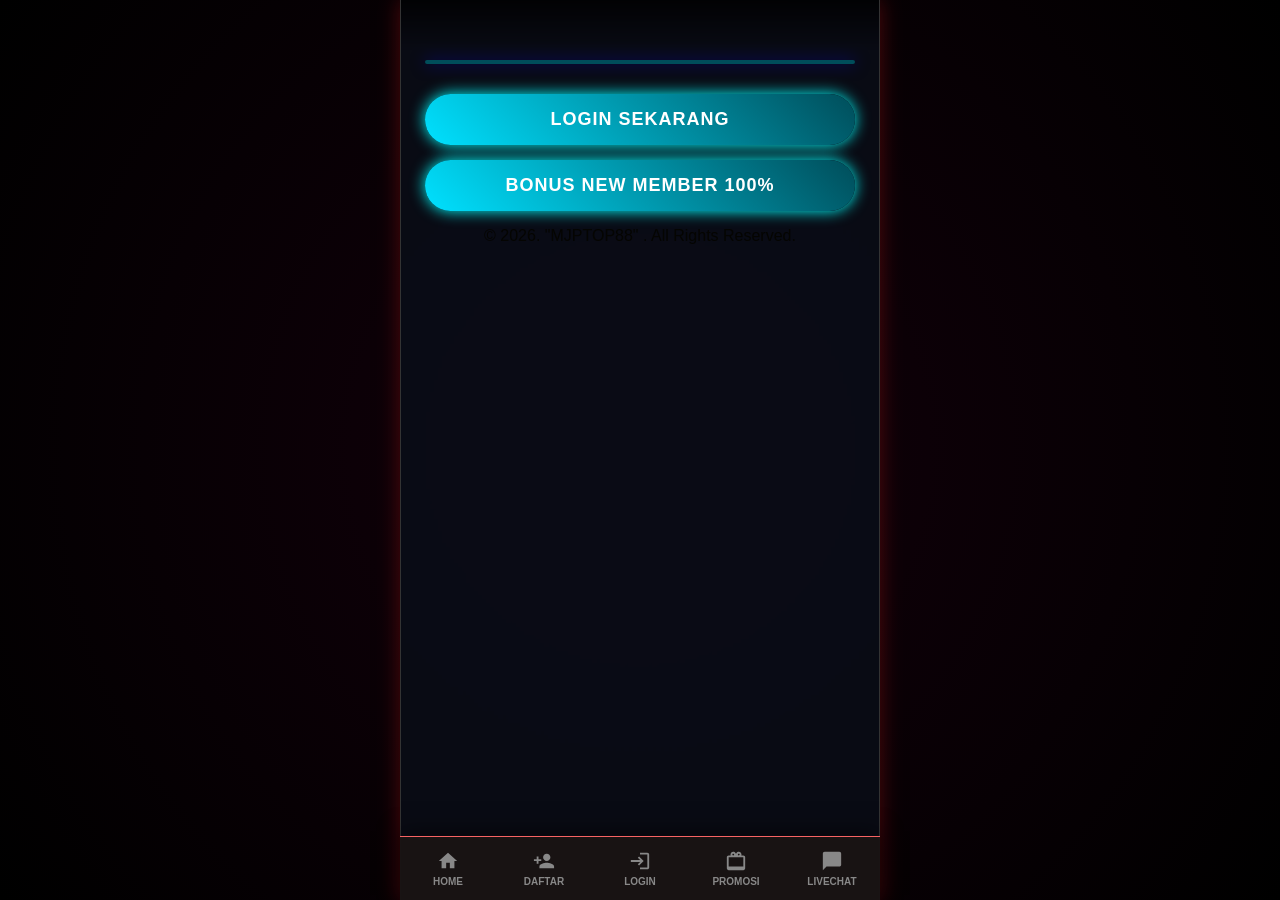
==== index.html @ 92294db7 "Update index.html" ====
<!doctype html>
<html ⚡ lang="id">

<head>

<meta charset="utf-8">

<meta name="p:domain_verify" content="3f29dc9b7f73c99c3a762ae0964ac6c6"/>


<script async src="https://cdn.ampproject.org/v0.js"></script>
<style amp-boilerplate>
body{-webkit-animation:-amp-start 8s steps(1,end) 0s 1 normal both;
-moz-animation:-amp-start 8s steps(1,end) 0s 1 normal both;
-ms-animation:-amp-start 8s steps(1,end) 0s 1 normal both;
animation:-amp-start 8s steps(1,end) 0s 1 normal both}
@-webkit-keyframes -amp-start{from{visibility:hidden}to{visibility:visible}}
@-moz-keyframes -amp-start{from{visibility:hidden}to{visibility:visible}}
@-ms-keyframes -amp-start{from{visibility:hidden}to{visibility:visible}}
@-o-keyframes -amp-start{from{visibility:hidden}to{visibility:visible}}
@keyframes -amp-start{from{visibility:hidden}to{visibility:visible}}
</style>

<noscript>
<style amp-boilerplate>
body{-webkit-animation:none;-moz-animation:none;-ms-animation:none;animation:none}
</style>
</noscript>

<title>MJPTOP88 | Situs Slot Online Bonus New Member 100% Terpercaya</title>

<link rel="canonical" href="https://bonusmjptop88.pages.dev/">

<link rel="alternate"
hreflang="id"
href="https://bonusmjptop88.pages.dev/">

<link rel="icon" type="image/png" sizes="32x32" href="/logo.png">
<link rel="icon" type="image/png" sizes="192x192" href="/logo.png">


<meta name="viewport"
content="width=device-width,minimum-scale=1,initial-scale=1">

<meta name="description"
content="MJPTOP88 situs resmi bonus new member 100%, RTP Live dan promosi terbaru.">

<meta name="keywords" content="MJPTOP88, slot online, bonus new member 100%, RTP Live, situs slot terpercaya">

<meta name="author" content="MJPTOP88">

<meta name="robots" content="index,follow">

<meta name="theme-color" content="#000000">

<link rel="icon" href="/logo.png" type="image/png">

<meta name="msvalidate.01"
content="37AACE7F420099F69B77859DEA41EADB">


  <meta property="og:type" content="website">
<meta property="og:title" content="MJPTOP88">
<meta property="og:description" content="Bonus New Member 100%">
<meta property="og:url" content="https://bonusmjptop88.pages.dev/">
<meta property="og:image" content="https://bonusmjptop88.pages.dev/logo.png">
<meta name="twitter:card" content="summary_large_image">
<meta name="twitter:title" content="MJPTOP88">
<meta name="twitter:description" content="Bonus New Member 100%">
<meta name="twitter:image" content="https://bonusmjptop88.pages.dev/logo.png">

<script type="application/ld+json">
{
 "@context":"https://schema.org",
 "@type":"WebSite",
 "name":"MJPTOP88",
 "url":"https://bonusmjptop88.pages.dev/"
}
</script>

  <style amp-custom>
    :root { 
      --primary: #004d5a; /* Warna Tosca */ 
      --secondary: #00e1ff; /* Warna Neon kuning */ 
      --accent: #2f00ff; /* Warna Neon Pink */ 
      --dark-bg: #0f0f13; 
      --card-bg: #1a1a20; 
      --text: #050502; 
    } 

    * { box-sizing: border-box; } 

    body { 
      font-family: 'Poppins', sans-serif; 
      background-color: #050505; 
      background-image: radial-gradient(circle at 50% 50%, #13000b 0%, #000000 100%); 
      color: var(--text); 
      margin: 0; 
      padding: 0; 
      display: flex; 
      justify-content: center; 
      align-items: center; 
      min-height: 100vh; 
    } 

    /* Container Mobile Wrapper */ 
.mobile-wrapper{
  width: 100%;
  max-width: 480px;
  min-height: 100vh;
  position: relative;

  box-shadow: 0 0 20px rgba(150, 16, 16, 0.5);
  border-left: 1px solid #333;
  border-right: 1px solid #333;

  display: flex;
  flex-direction: column;
  align-items: center;

  padding-bottom: 90px;
  overflow: hidden;
}

/* OVERLAY BLUR */
.mobile-wrapper::before{
  content:"";
  position:absolute;
  inset:0;
  background: rgba(10,14,24,.85);
  backdrop-filter: blur(1px);
  -webkit-backdrop-filter: blur(1px);
  z-index: 0;
}

/* pastikan isi tetap tajam */
.mobile-wrapper > *{
  position: relative;
  z-index: 1;
}


    /* Header & Logo */ 
    .header { 
      width: 100%; 
      padding: 20px 0; 
      text-align: center; 
      background: linear-gradient(to bottom, rgba(0,0,0,0.8), transparent); 
      z-index: 2; 
    } 

    .logo-container { 
      margin-bottom: 10px; 
      animation: dropDown 0.8s ease-out; 
    } 

    /* Banner Section */ 
    .banner-container { 
      width: 90%; 
      border-radius: 15px; 
      overflow: hidden; 
      border: 2px solid var(--primary); 
      box-shadow: 0 0 15px rgba(4, 0, 255, 0.5); 
      margin: 10px auto 30px auto; 
      animation: zoomIn 1s ease-out; 
    } 

    /* Buttons Container */ 
    .action-buttons { 
      width: 90%; 
      display: flex; 
      flex-direction: column; 
      gap: 15px; 
      animation: slideUp 1s ease-out; 
    } 

    /* Button Styles */ 
    .btn { 
      display: flex; 
      justify-content: center; 
      align-items: center; 
      width: 100%; 
      padding: 15px; 
      font-size: 18px; 
      font-weight: 800; 
      text-transform: uppercase; 
      text-decoration: none; 
      border-radius: 50px; 
      letter-spacing: 1px; 
      transition: transform 0.2s; 
      position: relative; 
      overflow: hidden; 
    } 

    .btn:active { transform: scale(0.95); } 

    /* Tombol Daftar */ 
    .btn-daftar { 
      background: linear-gradient(45deg, var(--secondary), var(--primary)); 
      color: #fff; 
      border: none; 
      box-shadow: 0 0 15px rgb(0, 255, 255); 
      animation: pulseGlow 2s infinite; 
    } 

    /* Tombol Login */ 
.btn-login{
  background-image: url("https://i.postimg.cc/5Ngr0HBM/3eec42bb-ccd6-4a05-af81-84c05236bb29.png");
  background-size: cover;
  background-position: center;
  color: var(--primary);
  border: 2px solid var(--primary);
  box-shadow: inset 0 0 10px rgb(99, 204, 246);

 
}

    /* --- FOOTER NAVIGATION (5 MENU) --- */
    .bottom-nav {
      position: fixed;
      bottom: 0;
      left: 50%;
      transform: translateX(-50%);
      width: 100%;
      max-width: 480px; 
      background: rgba(25, 20, 20, 0.98); 
      border-top: 1px solid rgb(246, 99, 99);
      display: flex;
      justify-content: space-between; 
      align-items: center;
      padding: 8px 0;
      z-index: 999;
      box-shadow: 0 -5px 20px rgba(0,0,0,0.5);
    }

    .nav-item {
      flex: 1; /* Membagi rata 5 item */
      display: flex;
      flex-direction: column;
      align-items: center;
      text-decoration: none;
      color: #888;
      font-size: 10px; /* Ukuran font disesuaikan agar muat 5 */
      font-weight: 600;
      transition: all 0.3s;
      padding: 5px 0;
    }

    .nav-item svg {
      width: 22px; /* Ukuran icon sedikit dikecilkan */
      height: 22px;
      fill: #888;
      margin-bottom: 4px;
      transition: fill 0.3s;
    }

    /* Efek Hover/Active */
    .nav-item:hover, .nav-item:active {
      color: var(--primary);
    }

    .nav-item:hover svg, .nav-item:active svg {
      fill: var(--primary);
      filter: drop-shadow(0 0 5px var(--primary));
      transform: translateY(-2px); /* Animasi naik sedikit */
    }

    /* ANIMATIONS */ 
    @keyframes dropDown { from { transform: translateY(-50px); opacity: 0; } to { transform: translateY(0); opacity: 1; } } 
    @keyframes zoomIn { from { transform: scale(0.8); opacity: 0; } to { transform: scale(1); opacity: 1; } } 
    @keyframes slideUp { from { transform: translateY(50px); opacity: 0; } to { transform: translateY(0); opacity: 1; } } 
    @keyframes pulseGlow { 0% { box-shadow: 0 0 10px rgba(255, 84, 84, 0.5); } 50% { box-shadow: 0 0 25px rgba(255, 84, 84, 0.5); } 100% { box-shadow: 0 0 10px rgba(255, 84, 84, 0.5); } } 
    
    .btn-daftar::after { content: ''; position: absolute; top: 0; left: -100%; width: 100%; height: 100%; background: linear-gradient(90deg, transparent, rgba(255,255,255,0.4), transparent); animation: shine 3s infinite; } 
    @keyframes shine { 0% { left: -100%; } 20% { left: 100%; } 100% { left: 100%; } }
  </style>
</head>
<body>
  <div class="mobile-wrapper">
    
    <div class="header">
      <div class="logo-container">
        <amp-img 
          src="/logo.png"
          width="200" 
          height="50" 
          layout="fixed" 
          alt="Logo Situs"
          style="object-fit: contain;">
        </amp-img>
      </div>
    </div>

    <div class="banner-container">
         <amp-img
           src="/banner.webp"
           width="500"
           height="500"
           layout="responsive"
            alt="Banner Promo Resmi">
        </amp-img>
    </div>

    <div class="action-buttons">
      <a href="https://mjptop88-crv.com/?ref=Robotjp" target="_blank" class="btn btn-daftar">
        LOGIN SEKARANG
      </a>

      <a href="https://mjptop88-crv.com/?ref=Robotjp" target="_blank" class="btn btn-daftar">
        BONUS NEW MEMBER 100%
      </a>
    </div>




    <div class="copyright">
      <p>&copy; 2026. "MJPTOP88" . All Rights Reserved.</p>
    </div>

    <div class="bottom-nav">
        
        <a href="https://mjptop88-crv.com/?ref=Robotjp" class="nav-item">
            <svg viewBox="0 0 24 24">
                <path d="M10 20v-6h4v6h5v-8h3L12 3 2 12h3v8z"/>
            </svg>
            <span>HOME</span>
        </a>
        
        <a href="https://mjptop88-crv.com/?ref=Robotjp" target="_blank" class="nav-item">
            <svg viewBox="0 0 24 24">
                <path d="M15 12c2.21 0 4-1.79 4-4s-1.79-4-4-4-4 1.79-4 4 1.79 4 4 4zm-9-2V7H4v3H1v2h3v3h2v-3h3v-2H6zm9 4c-2.67 0-8 1.34-8 4v2h16v-2c0-2.66-5.33-4-8-4z"/>
            </svg>
            <span>DAFTAR</span>
        </a>

        <a href="https://mjptop88-crv.com/?ref=Robotjp" target="_blank" class="nav-item">
            <svg viewBox="0 0 24 24">
                <path d="M11 7L9.6 8.4l2.6 2.6H2v2h10.2l-2.6 2.6L11 17l5-5-5-5zm9 12h-8v2h8c1.1 0 2-.9 2-2V5c0-1.1-.9-2-2-2h-8v2h8v14z"/>
            </svg>
            <span>LOGIN</span>
        </a>

        <a href="https://mjptop88-crv.com/?ref=Robotjp" target="_blank" class="nav-item">
            <svg viewBox="0 0 24 24">
                <path d="M20 6h-2.18c.11-.31.18-.65.18-1 0-1.66-1.34-3-3-3-1.05 0-1.96.54-2.5 1.35l-.5.67-.5-.68C10.96 2.54 10.05 2 9 2 7.34 2 6 3.34 6 5c0 .35.07.69.18 1H4c-1.11 0-2 .89-2 2v12c0 1.11.89 2 2 2h16c1.11 0 2-.89 2-2V8c0-1.11-.89-2-2-2zm-5-2c.55 0 1 .45 1 1s-.45 1-1 1-1-.45-1-1 .45-1 1-1zM9 4c.55 0 1 .45 1 1s-.45 1-1 1-1-.45-1-1 .45-1 1-1zm11 14H4V8h16v10z"/>
            </svg>
            <span>PROMOSI</span>
        </a>

        <a href="https://mjptop88-crv.com/?ref=Robotjp" target="_blank" class="nav-item">
            <svg viewBox="0 0 24 24">
                <path d="M20 2H4c-1.1 0-2 .9-2 2v18l4-4h14c1.1 0 2-.9 2-2V4c0-1.1-.9-2-2-2z"/>
            </svg>
            <span>LIVECHAT</span>
        </a>

    </div>

  </div>

</body>
</html>
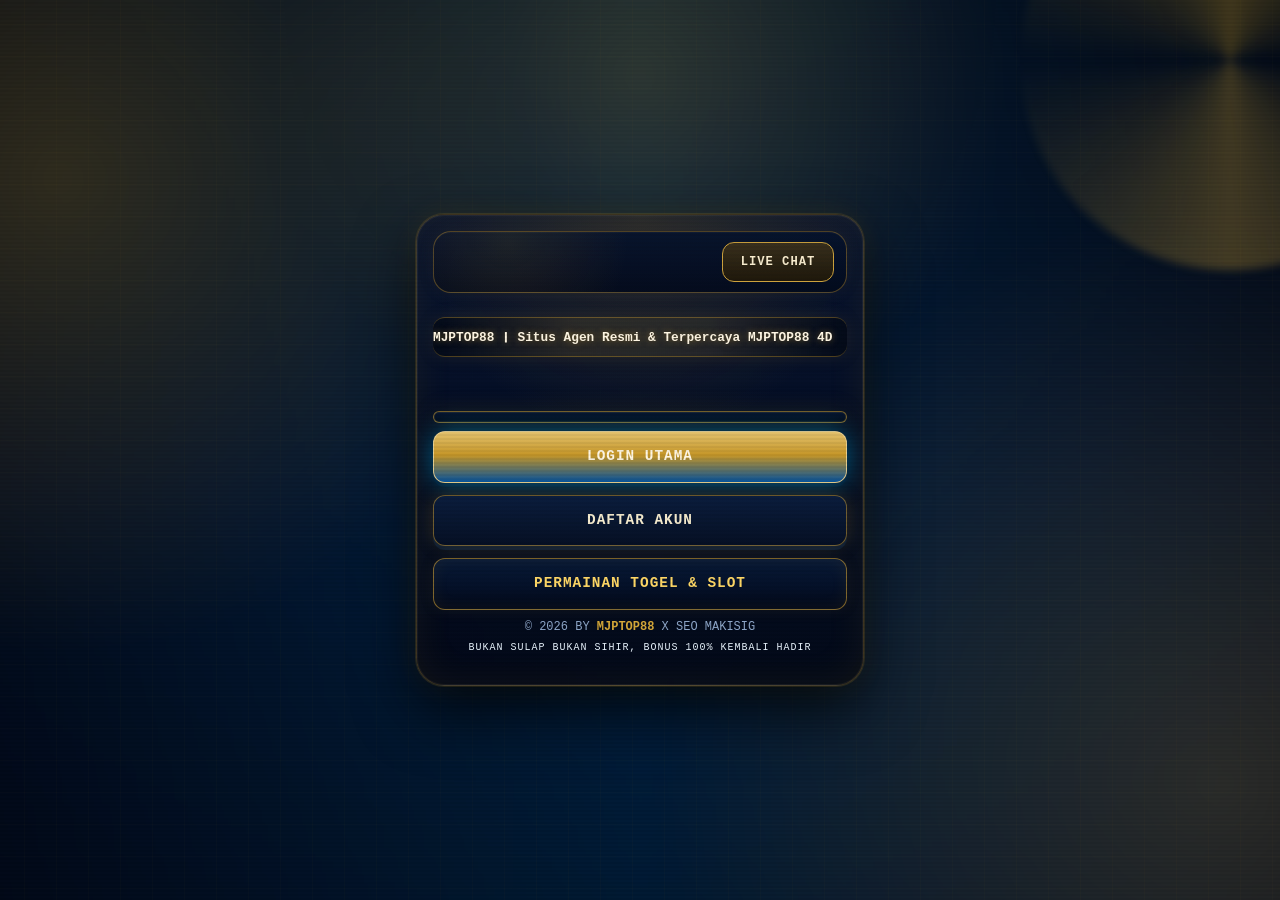
==== commit fa69cbad: "Update index.html" ====
--- a/index.html
+++ b/index.html
@@ -1,370 +1,453 @@
+
+ <!doctype html>
+ <html amp lang="id">
+ <head>
+   <meta charset="utf-8">
+   <meta name="viewport" content="width=device-width,minimum-scale=1,initial-scale=1">
+   <title>MJPTOP88 ❙ Situs Agen Cikal Bakal Togel Online MJPTOP88 4D</title>
+   <meta name="description" content="Situs MJPTOP88 merupakan penggerak awal daripada hadirnya agen togel online seperti yang kita kenal sekarang ini, banyak web toto 4d baru tercipta daripadanya.">
+   <meta name="robots" content="index,follow">
+   <meta name="theme-color" content="#120202">
+   <link rel="canonical" href="https://mjptop88123.com/">
+   <link rel="icon" href="https://i.postimg.cc/y8QFjnx7/5d44acb3-fea2-4114-8f19-cf537537ee2e.png" type="image/png">
+   <meta property="og:url" content="https://mjptop88123.com/">
+   <meta property="og:site_name" content="MJPTOP88">
+   <meta property="og:title" content="MJPTOP88 ❙ Situs Agen Cikal Bakal Togel Online MJPTOP88 4D">
+   <meta property="og:description" content="Situs MJPTOP88 merupakan penggerak awal daripada hadirnya agen togel online seperti yang kita kenal sekarang ini, banyak web toto 4d baru tercipta daripadanya.">
+   <meta property="og:image" content="https://i.postimg.cc/sXBK7q4h/BANNER.png">
+   <meta property="og:image:alt" content="Banner MJPTOP88">
+   <script async src="https://cdn.ampproject.org/v0.js"></script>
+   <style amp-boilerplate>body{-webkit-animation:-amp-start 8s steps(1,end) 0s 1 normal both;-moz-animation:-amp-start 8s steps(1,end) 0s 1 normal both;-ms-animation:-amp-start 8s steps(1,end) 0s 1 normal both;animation:-amp-start 8s steps(1,end) 0s 1 normal both}@-webkit-keyframes -amp-start{from{visibility:hidden}to{visibility:visible}}@-moz-keyframes -amp-start{from{visibility:hidden}to{visibility:visible}}@-ms-keyframes -amp-start{from{visibility:hidden}to{visibility:visible}}@-o-keyframes -amp-start{from{visibility:hidden}to{visibility:visible}}@keyframes -amp-start{from{visibility:hidden}to{visibility:visible}}
+  .mjptop88-logo-top{
+    width:100%;
+    display:flex;
+    justify-content:center;
+    align-items:center;
+    padding:8px 0 6px;
+    position:relative;
+    z-index:3;
+  }
+  .mjptop88-logo-top amp-img{
+    filter:drop-shadow(0 0 10px rgba(0,200,255,.45));
+  }
 
 
+  .mjptop88-banner-logo{
+    width:100%;
+    display:flex;
+    justify-content:center;
+    align-items:center;
+    margin:8px auto 6px;
+    padding:0 12px;
+    box-sizing:border-box;
+  }
+  .mjptop88-banner-logo amp-img{
+    max-width:180px;
+    filter:drop-shadow(0 0 10px rgba(0,200,255,.45));
+  }
 
-
-
-
-
-<!doctype html>
-<html ⚡ lang="id">
-
-<head>
-
-<meta charset="utf-8">
-
-<meta name="p:domain_verify" content="3f29dc9b7f73c99c3a762ae0964ac6c6"/>
-
-
-<script async src="https://cdn.ampproject.org/v0.js"></script>
-<style amp-boilerplate>
-body{-webkit-animation:-amp-start 8s steps(1,end) 0s 1 normal both;
--moz-animation:-amp-start 8s steps(1,end) 0s 1 normal both;
--ms-animation:-amp-start 8s steps(1,end) 0s 1 normal both;
-animation:-amp-start 8s steps(1,end) 0s 1 normal both}
-@-webkit-keyframes -amp-start{from{visibility:hidden}to{visibility:visible}}
-@-moz-keyframes -amp-start{from{visibility:hidden}to{visibility:visible}}
-@-ms-keyframes -amp-start{from{visibility:hidden}to{visibility:visible}}
-@-o-keyframes -amp-start{from{visibility:hidden}to{visibility:visible}}
-@keyframes -amp-start{from{visibility:hidden}to{visibility:visible}}
 </style>
-
-<noscript>
-<style amp-boilerplate>
-body{-webkit-animation:none;-moz-animation:none;-ms-animation:none;animation:none}
-</style>
-</noscript>
-
-<title>MJPTOP88 | Situs Slot Online Bonus New Member 100% Terpercaya</title>
-
-<link rel="canonical" href="https://bonusmjptop88.pages.dev/">
-
-<link rel="alternate"
-hreflang="id"
-href="https://bonusmjptop88.pages.dev/">
-
-<link rel="icon" type="image/png" sizes="32x32" href="/logo.png">
-<link rel="icon" type="image/png" sizes="192x192" href="/logo.png">
-
-
-<meta name="viewport"
-content="width=device-width,minimum-scale=1,initial-scale=1">
-
-<meta name="description"
-content="MJPTOP88 situs resmi bonus new member 100%, RTP Live dan promosi terbaru.">
-
-<meta name="keywords" content="MJPTOP88, slot online, bonus new member 100%, RTP Live, situs slot terpercaya">
-
-<meta name="author" content="MJPTOP88">
-
-<meta name="robots" content="index,follow">
-
-<meta name="theme-color" content="#000000">
-
-<link rel="icon" href="/logo.png" type="image/png">
-
-<meta name="msvalidate.01"
-content="37AACE7F420099F69B77859DEA41EADB">
-
-
-  <meta property="og:type" content="website">
-<meta property="og:title" content="MJPTOP88">
-<meta property="og:description" content="Bonus New Member 100%">
-<meta property="og:url" content="https://bonusmjptop88.pages.dev/">
-<meta property="og:image" content="https://bonusmjptop88.pages.dev/logo.png">
-<meta name="twitter:card" content="summary_large_image">
-<meta name="twitter:title" content="MJPTOP88">
-<meta name="twitter:description" content="Bonus New Member 100%">
-<meta name="twitter:image" content="https://bonusmjptop88.pages.dev/logo.png">
-
-<script type="application/ld+json">
-{
- "@context":"https://schema.org",
- "@type":"WebSite",
- "name":"MJPTOP88",
- "url":"https://bonusmjptop88.pages.dev/"
-}
-</script>
-
-  <style amp-custom>
-    :root { 
-      --primary: #004d5a; /* Warna Tosca */ 
-      --secondary: #00e1ff; /* Warna Neon kuning */ 
-      --accent: #2f00ff; /* Warna Neon Pink */ 
-      --dark-bg: #0f0f13; 
-      --card-bg: #1a1a20; 
-      --text: #050502; 
-    } 
-
-    * { box-sizing: border-box; } 
-
-    body { 
-      font-family: 'Poppins', sans-serif; 
-      background-color: #050505; 
-      background-image: radial-gradient(circle at 50% 50%, #13000b 0%, #000000 100%); 
-      color: var(--text); 
-      margin: 0; 
-      padding: 0; 
-      display: flex; 
-      justify-content: center; 
-      align-items: center; 
-      min-height: 100vh; 
-    } 
-
-    /* Container Mobile Wrapper */ 
-.mobile-wrapper{
-  width: 100%;
-  max-width: 480px;
-  min-height: 100vh;
-  position: relative;
-
-  box-shadow: 0 0 20px rgba(150, 16, 16, 0.5);
-  border-left: 1px solid #333;
-  border-right: 1px solid #333;
-
-  display: flex;
-  flex-direction: column;
-  align-items: center;
-
-  padding-bottom: 90px;
-  overflow: hidden;
-}
-
-/* OVERLAY BLUR */
-.mobile-wrapper::before{
-  content:"";
-  position:absolute;
-  inset:0;
-  background: rgba(10,14,24,.85);
-  backdrop-filter: blur(1px);
-  -webkit-backdrop-filter: blur(1px);
-  z-index: 0;
-}
-
-/* pastikan isi tetap tajam */
-.mobile-wrapper > *{
-  position: relative;
-  z-index: 1;
-}
-
-
-    /* Header & Logo */ 
-    .header { 
-      width: 100%; 
-      padding: 20px 0; 
-      text-align: center; 
-      background: linear-gradient(to bottom, rgba(0,0,0,0.8), transparent); 
-      z-index: 2; 
-    } 
-
-    .logo-container { 
-      margin-bottom: 10px; 
-      animation: dropDown 0.8s ease-out; 
-    } 
-
-    /* Banner Section */ 
-    .banner-container { 
-      width: 90%; 
-      border-radius: 15px; 
-      overflow: hidden; 
-      border: 2px solid var(--primary); 
-      box-shadow: 0 0 15px rgba(4, 0, 255, 0.5); 
-      margin: 10px auto 30px auto; 
-      animation: zoomIn 1s ease-out; 
-    } 
-
-    /* Buttons Container */ 
-    .action-buttons { 
-      width: 90%; 
-      display: flex; 
-      flex-direction: column; 
-      gap: 15px; 
-      animation: slideUp 1s ease-out; 
-    } 
-
-    /* Button Styles */ 
-    .btn { 
-      display: flex; 
-      justify-content: center; 
-      align-items: center; 
-      width: 100%; 
-      padding: 15px; 
-      font-size: 18px; 
-      font-weight: 800; 
-      text-transform: uppercase; 
-      text-decoration: none; 
-      border-radius: 50px; 
-      letter-spacing: 1px; 
-      transition: transform 0.2s; 
-      position: relative; 
-      overflow: hidden; 
-    } 
-
-    .btn:active { transform: scale(0.95); } 
-
-    /* Tombol Daftar */ 
-    .btn-daftar { 
-      background: linear-gradient(45deg, var(--secondary), var(--primary)); 
-      color: #fff; 
-      border: none; 
-      box-shadow: 0 0 15px rgb(0, 255, 255); 
-      animation: pulseGlow 2s infinite; 
-    } 
-
-    /* Tombol Login */ 
-.btn-login{
-  background-image: url("https://i.postimg.cc/5Ngr0HBM/3eec42bb-ccd6-4a05-af81-84c05236bb29.png");
-  background-size: cover;
-  background-position: center;
-  color: var(--primary);
-  border: 2px solid var(--primary);
-  box-shadow: inset 0 0 10px rgb(99, 204, 246);
-
- 
-}
-
-    /* --- FOOTER NAVIGATION (5 MENU) --- */
-    .bottom-nav {
-      position: fixed;
-      bottom: 0;
-      left: 50%;
-      transform: translateX(-50%);
-      width: 100%;
-      max-width: 480px; 
-      background: rgba(25, 20, 20, 0.98); 
-      border-top: 1px solid rgb(246, 99, 99);
-      display: flex;
-      justify-content: space-between; 
-      align-items: center;
-      padding: 8px 0;
-      z-index: 999;
-      box-shadow: 0 -5px 20px rgba(0,0,0,0.5);
-    }
-
-    .nav-item {
-      flex: 1; /* Membagi rata 5 item */
-      display: flex;
-      flex-direction: column;
-      align-items: center;
-      text-decoration: none;
-      color: #888;
-      font-size: 10px; /* Ukuran font disesuaikan agar muat 5 */
-      font-weight: 600;
-      transition: all 0.3s;
-      padding: 5px 0;
-    }
-
-    .nav-item svg {
-      width: 22px; /* Ukuran icon sedikit dikecilkan */
-      height: 22px;
-      fill: #888;
-      margin-bottom: 4px;
-      transition: fill 0.3s;
-    }
-
-    /* Efek Hover/Active */
-    .nav-item:hover, .nav-item:active {
-      color: var(--primary);
-    }
-
-    .nav-item:hover svg, .nav-item:active svg {
-      fill: var(--primary);
-      filter: drop-shadow(0 0 5px var(--primary));
-      transform: translateY(-2px); /* Animasi naik sedikit */
-    }
-
-    /* ANIMATIONS */ 
-    @keyframes dropDown { from { transform: translateY(-50px); opacity: 0; } to { transform: translateY(0); opacity: 1; } } 
-    @keyframes zoomIn { from { transform: scale(0.8); opacity: 0; } to { transform: scale(1); opacity: 1; } } 
-    @keyframes slideUp { from { transform: translateY(50px); opacity: 0; } to { transform: translateY(0); opacity: 1; } } 
-    @keyframes pulseGlow { 0% { box-shadow: 0 0 10px rgba(255, 84, 84, 0.5); } 50% { box-shadow: 0 0 25px rgba(255, 84, 84, 0.5); } 100% { box-shadow: 0 0 10px rgba(255, 84, 84, 0.5); } } 
-    
-    .btn-daftar::after { content: ''; position: absolute; top: 0; left: -100%; width: 100%; height: 100%; background: linear-gradient(90deg, transparent, rgba(255,255,255,0.4), transparent); animation: shine 3s infinite; } 
-    @keyframes shine { 0% { left: -100%; } 20% { left: 100%; } 100% { left: 100%; } }
-  </style>
-</head>
-<body>
-  <div class="mobile-wrapper">
-    
-    <div class="header">
-      <div class="logo-container">
-        <amp-img 
-          src="/logo.png"
-          width="200" 
-          height="50" 
-          layout="fixed" 
-          alt="Logo Situs"
-          style="object-fit: contain;">
-        </amp-img>
-      </div>
-    </div>
-
-    <div class="banner-container">
-         <amp-img
-           src="/banner.webp"
-           width="500"
-           height="500"
-           layout="responsive"
-            alt="Banner Promo Resmi">
-        </amp-img>
-    </div>
-
-    <div class="action-buttons">
-      <a href="https://mjptop88-crv.com/?ref=Robotjp" target="_blank" class="btn btn-daftar">
-        LOGIN SEKARANG
-      </a>
-
-      <a href="https://mjptop88-crv.com/?ref=Robotjp" target="_blank" class="btn btn-daftar">
-        BONUS NEW MEMBER 100%
-      </a>
-    </div>
-
-
-
-
-    <div class="copyright">
-      <p>&copy; 2026. "MJPTOP88" . All Rights Reserved.</p>
-    </div>
-
-    <div class="bottom-nav">
-        
-        <a href="https://mjptop88-crv.com/?ref=Robotjp" class="nav-item">
-            <svg viewBox="0 0 24 24">
-                <path d="M10 20v-6h4v6h5v-8h3L12 3 2 12h3v8z"/>
-            </svg>
-            <span>HOME</span>
-        </a>
-        
-        <a href="https://mjptop88-crv.com/?ref=Robotjp" target="_blank" class="nav-item">
-            <svg viewBox="0 0 24 24">
-                <path d="M15 12c2.21 0 4-1.79 4-4s-1.79-4-4-4-4 1.79-4 4 1.79 4 4 4zm-9-2V7H4v3H1v2h3v3h2v-3h3v-2H6zm9 4c-2.67 0-8 1.34-8 4v2h16v-2c0-2.66-5.33-4-8-4z"/>
-            </svg>
-            <span>DAFTAR</span>
-        </a>
-
-        <a href="https://mjptop88-crv.com/?ref=Robotjp" target="_blank" class="nav-item">
-            <svg viewBox="0 0 24 24">
-                <path d="M11 7L9.6 8.4l2.6 2.6H2v2h10.2l-2.6 2.6L11 17l5-5-5-5zm9 12h-8v2h8c1.1 0 2-.9 2-2V5c0-1.1-.9-2-2-2h-8v2h8v14z"/>
-            </svg>
-            <span>LOGIN</span>
-        </a>
-
-        <a href="https://mjptop88-crv.com/?ref=Robotjp" target="_blank" class="nav-item">
-            <svg viewBox="0 0 24 24">
-                <path d="M20 6h-2.18c.11-.31.18-.65.18-1 0-1.66-1.34-3-3-3-1.05 0-1.96.54-2.5 1.35l-.5.67-.5-.68C10.96 2.54 10.05 2 9 2 7.34 2 6 3.34 6 5c0 .35.07.69.18 1H4c-1.11 0-2 .89-2 2v12c0 1.11.89 2 2 2h16c1.11 0 2-.89 2-2V8c0-1.11-.89-2-2-2zm-5-2c.55 0 1 .45 1 1s-.45 1-1 1-1-.45-1-1 .45-1 1-1zM9 4c.55 0 1 .45 1 1s-.45 1-1 1-1-.45-1-1 .45-1 1-1zm11 14H4V8h16v10z"/>
-            </svg>
-            <span>PROMOSI</span>
-        </a>
-
-        <a href="https://mjptop88-crv.com/?ref=Robotjp" target="_blank" class="nav-item">
-            <svg viewBox="0 0 24 24">
-                <path d="M20 2H4c-1.1 0-2 .9-2 2v18l4-4h14c1.1 0 2-.9 2-2V4c0-1.1-.9-2-2-2z"/>
-            </svg>
-            <span>LIVECHAT</span>
-        </a>
-
-    </div>
-
-  </div>
-
-</body>
-</html>
+   <noscript><style amp-boilerplate>body{-webkit-animation:none;-moz-animation:none;-ms-animation:none;animation:none}</style></noscript>
+   <style amp-custom>
+     *{box-sizing:border-box;margin:0;padding:0}
+     :root{
+       --bg:#050a18;
+       --panel:#0a1530;
+       --gold:#d6a93a;
+       --gold-2:#ffd866;
+       --red:#00c8ff;
+       --red-2:#8ce9ff;
+       --white:#ffffff;
+       --banner-bg:url("https://i.postimg.cc/sXBK7q4h/BANNER.png");
+     }
+     html{min-height:100%;background:var(--bg)}
+     body{
+       min-height:100vh;
+       overflow-x:hidden;
+       position:relative;
+       color:var(--white);
+       font-family:ui-monospace,SFMono-Regular,Menlo,Monaco,Consolas,"Liberation Mono","Courier New",monospace;
+       line-height:1.5;
+       -webkit-font-smoothing:antialiased;
+       background:
+         linear-gradient(rgba(5,10,24,.76),rgba(5,10,24,.92)),
+         var(--banner-bg) center center / cover fixed no-repeat;
+     }
+     .fixed-bg{
+       position:fixed;
+       inset:-34px;
+       z-index:0;
+       pointer-events:none;
+       background:var(--banner-bg) center center / cover no-repeat;
+       filter:blur(4px);
+       transform:scale(1.08);
+     }
+     .fixed-bg::after{
+       content:"";
+       position:absolute;
+       inset:0;
+       background:
+         radial-gradient(circle at 50% 14%,rgba(199,154,50,.20),transparent 32%),
+         radial-gradient(circle at 10% 24%,rgba(188,143,36,.24),transparent 31%),
+         radial-gradient(circle at 90% 82%,rgba(224,189,101,.18),transparent 36%),
+         linear-gradient(90deg,rgba(2,7,20,.72),rgba(0,68,120,.30),rgba(2,7,20,.72)),
+         linear-gradient(180deg,rgba(11,9,4,.40) 0%,rgba(6,25,58,.60) 54%,rgba(2,6,18,.88) 100%);
+     }
+     .bg-grid{
+       position:fixed;
+       inset:-40px;
+       z-index:1;
+       pointer-events:none;
+       opacity:.50;
+       background-image:
+         linear-gradient(rgba(199,154,50,.038) 1px,transparent 1px),
+         linear-gradient(90deg,rgba(188,143,36,.055) 1px,transparent 1px);
+       background-size:32px 32px;
+       animation:gridMove 14s linear infinite;
+     }
+     .bg-ring{
+       position:fixed;
+       top:-150px;
+       right:-160px;
+       z-index:1;
+       width:420px;
+       height:420px;
+       pointer-events:none;
+       border-radius:50%;
+       background:conic-gradient(from 90deg,transparent,rgba(199,154,50,.32),transparent,rgba(188,143,36,.34),transparent);
+       filter:blur(4px);
+       animation:spin 16s linear infinite;
+     }
+     .scanline{
+       position:fixed;
+       inset:0;
+       z-index:99;
+       pointer-events:none;
+       opacity:.28;
+       background:
+         linear-gradient(rgba(20,15,5,0) 50%,rgba(0,0,0,.16) 50%),
+         radial-gradient(circle at 50% 0%,rgba(199,154,50,.06),transparent 42%);
+       background-size:100% 4px,100% 100%;
+     }
+     .min-h-screen{min-height:100vh;position:relative;z-index:2}
+     .flex{display:flex}
+     .flex-col{flex-direction:column}
+     .items-center{align-items:center}
+     .justify-center{justify-content:center}
+     .w-full{width:100%}
+     .max-w-md{max-width:28rem}
+     .mx-auto{margin-left:auto;margin-right:auto}
+     .px-4{padding-left:1rem;padding-right:1rem}
+     .py-8{padding-top:2rem;padding-bottom:2rem}
+     .gap-3{gap:.75rem}
+     .text-center{text-align:center}
+     .text-xs{font-size:.75rem}
+     .font-bold{font-weight:700}
+     .page-box{
+       position:relative;
+       width:100%;
+       overflow:hidden;
+       padding:16px;
+       border:1px solid rgba(199,154,50,.30);
+       border-radius:28px;
+       background:
+         radial-gradient(circle at 50% 0%,rgba(188,143,36,.17),transparent 43%),
+         linear-gradient(180deg,rgba(8,20,48,.93),rgba(3,9,24,.97));
+       box-shadow:
+         0 0 0 1px rgba(188,143,36,.16),
+         0 24px 60px rgba(0,0,0,.74),
+         inset 0 0 38px rgba(188,143,36,.09),
+         0 0 28px rgba(199,154,50,.12);
+     }
+     .page-box::before{
+       content:"";
+       position:absolute;
+       inset:0;
+       pointer-events:none;
+       border-radius:27px;
+       box-shadow:inset 0 0 0 1px rgba(245,233,200,.055);
+     }
+     .page-box-content{
+       position:relative;
+       z-index:1;
+       display:flex;
+       flex-direction:column;
+       align-items:center;
+       gap:1rem;
+       width:100%;
+     }
+     .top-header{width:100%}
+     .brand-shell{
+       display:flex;
+       align-items:center;
+       justify-content:space-between;
+       gap:.75rem;
+       width:100%;
+       padding:10px 12px;
+       border:1px solid rgba(199,154,50,.40);
+       border-radius:18px;
+       background:
+         radial-gradient(circle at 18% 18%,rgba(188,143,36,.13),transparent 35%),
+         linear-gradient(180deg,rgba(7,20,46,.96),rgba(4,12,30,.94));
+       box-shadow:inset 0 1px 0 rgba(255,255,255,.028),0 0 18px rgba(199,154,50,.075);
+     }
+     .brand-logo-link{
+       display:flex;
+       flex:1 1 auto;
+       align-items:center;
+       justify-content:flex-start;
+       min-width:0;
+     }
+     .brand-logo-link amp-img{max-width:150px}
+     .header-livechat{
+     flex:0 0 auto;
+     display:inline-flex;
+     align-items:center;
+     justify-content:center;
+     min-width:112px;
+     padding:10px 14px;
+     border-radius:12px;
+     text-decoration:none;
+     text-transform:uppercase;
+     font-weight:700;
+     font-size:.76rem;
+     letter-spacing:.08em;
+     color:#f8edcf;
+     border:1px solid #cda33e;
+     background:linear-gradient(180deg, rgba(102,75,18,.52), rgba(36,27,8,.84));
+     box-shadow:none;
+     white-space:nowrap;
+ }
+     .marquee-wrapper{
+       width:100%;
+       overflow:hidden;
+       margin:.5rem 0;
+       padding:7px 0;
+       border-top:1px solid rgba(199,154,50,.38);
+       border-bottom:1px solid rgba(188,143,36,.40);
+       border-radius:12px;
+       background:linear-gradient(90deg,rgba(0,0,0,.36),rgba(188,143,36,.14),rgba(199,154,50,.11),rgba(0,0,0,.36));
+       box-shadow:0 0 18px rgba(188,143,36,.12);
+     }
+     .marquee-content{
+       display:inline-block;
+       white-space:nowrap;
+       animation:runText 17s linear infinite;
+     }
+    .marquee-item{
+     display:inline-block;
+     padding-right:2rem;
+     font-size:.8rem;
+     font-weight:bold;
+     color:#fff7e4;
+     text-shadow:0 0 7px rgba(199,154,50,.55);
+     }
+     .banner-wrap{
+       position:relative;
+       width:100%;
+       margin-bottom:14px;
+       overflow:visible;
+     }
+     .cyber-card{
+       width:100%;
+       overflow:hidden;
+       padding:5px;
+       border:1px solid rgba(199,154,50,.62);
+       border-radius:16px;
+       background:linear-gradient(180deg,rgba(7,20,46,.97),rgba(3,9,24,.99));
+       box-shadow:
+         inset 0 0 0 1px rgba(224,189,101,.08),
+         0 0 22px rgba(188,143,36,.17),
+         0 14px 34px rgba(0,0,0,.52);
+     }
+     .cyber-card amp-img{border-radius:12px}
+     .floating-logo{
+       position:absolute;
+       right:18px;
+       bottom:12px;
+       z-index:5;
+       width:96px;
+       height:42px;
+       pointer-events:none;
+       filter:drop-shadow(0 8px 12px rgba(0,0,0,.60)) drop-shadow(0 0 14px rgba(199,154,50,.31));
+       animation:logoFloat 3.2s ease-in-out infinite;
+     }
+     .floating-logo amp-img{display:block;width:100%;height:auto}
+     .actions{margin-top:.5rem}
+     .cyber-btn{
+       position:relative;
+       display:flex;
+       align-items:center;
+       justify-content:center;
+       width:100%;
+       overflow:hidden;
+       padding:14px;
+       border-radius:12px;
+       font-size:.9rem;
+       font-weight:700;
+       letter-spacing:1px;
+       text-decoration:none;
+       text-transform:uppercase;
+     }
+     .cyber-btn::before{
+       content:"";
+       position:absolute;
+       inset:0;
+       background:linear-gradient(120deg,transparent,rgba(255,255,255,.30),transparent);
+       transform:translateX(-120%);
+       animation:buttonShine 3s linear infinite;
+     }
+     .btn-login{
+       color:#fff7e4;
+       border:1px solid rgba(235,211,148,.92);
+       background:linear-gradient(180deg,#e2c16d 0%,#c59628 46%,#07529a 100%);
+       box-shadow:0 0 24px rgba(0,200,255,.42),0 4px 0 #04142d;
+     }
+     .btn-register{
+       color:#f7edcf;
+       border:1px solid rgba(199,154,50,.55);
+       background:linear-gradient(180deg,#0b1d3d 0%,#061024 100%);
+       box-shadow:0 0 18px rgba(199,154,50,.22),0 4px 0 #071a36;
+     }
+     .btn-alt{
+       color:var(--gold-2);
+       border:1px solid rgba(199,154,50,.64);
+       background:linear-gradient(180deg,rgba(8,27,58,.94),rgba(3,10,28,.98));
+       box-shadow:inset 0 0 16px rgba(188,143,36,.09),0 0 16px rgba(199,154,50,.09);
+     }
+     .trust-badge{
+       width:100%;
+       padding:10px 11px;
+       border:1px solid rgba(199,154,50,.26);
+       border-left:3px solid var(--red);
+       border-radius:10px;
+       color:var(--gold-2);
+       font-size:.7rem;
+       text-align:left;
+       background:linear-gradient(180deg,rgba(7,25,56,.88),rgba(3,10,26,.97));
+       box-shadow:inset 0 0 18px rgba(188,143,36,.07),0 0 14px rgba(199,154,50,.07);
+     }
+     .footer-css{
+       margin-top:.5rem;
+       color:#8ea7c9;
+       text-align:center;
+       font-size:.75rem;
+     }
+     .footer-line{
+       display:block;
+       color:#8ea7c9;
+     }
+     .footer-brand{
+       color:#d6a93a;
+       font-weight:700;
+       text-decoration:none;
+     }
+     .footer-brand:hover,
+     .footer-brand:focus{
+       color:#ffd866;
+       text-decoration:underline;
+     }
+     .footer-sub-css{
+       display:block;
+       margin-top:4px;
+       color:#eaf6ff;
+       font-size:10px;
+       letter-spacing:1px;
+     }
+     .footer-sub-css::before{
+       content:"BUKAN SULAP BUKAN SIHIR, BONUS 100% KEMBALI HADIR";
+     }
+     @keyframes gridMove{from{transform:translate3d(0,0,0)}to{transform:translate3d(32px,32px,0)}}
+     @keyframes spin{to{transform:rotate(360deg)}}
+     @keyframes runText{from{transform:translate3d(0,0,0)}to{transform:translate3d(-50%,0,0)}}
+     @keyframes buttonShine{to{transform:translateX(120%)}}
+     @keyframes logoFloat{0%,100%{transform:translateY(0) rotate(-2deg)}50%{transform:translateY(-12px) rotate(2deg)}}
+     @media (max-width:480px){
+       .page-box{padding:11px;border-radius:22px}
+       .py-8{padding-top:1rem;padding-bottom:1rem}
+       .px-4{padding-left:.65rem;padding-right:.65rem}
+       .cyber-btn{padding:13px;font-size:.84rem}
+       .brand-shell{padding:9px 10px;gap:.5rem}
+       .brand-logo-link amp-img{max-width:128px}
+       .header-livechat{min-width:96px;padding:9px 10px;font-size:.7rem}
+       .floating-logo{right:12px;bottom:10px;width:78px;height:34px}
+       .banner-wrap{margin-bottom:11px}
+     }
+     @media (prefers-reduced-motion:reduce){
+       .bg-grid,.bg-ring,.marquee-content,.floating-logo,.cyber-btn::before{animation:none}
+     }
+   </style>
+ </head>
+ <body>
+   <div class="fixed-bg"></div>
+   <div class="bg-grid"></div>
+   <div class="bg-ring"></div>
+   <div class="scanline"></div>
+   <main class="min-h-screen flex flex-col items-center justify-center py-8 px-4">
+     <div class="w-full max-w-md mx-auto">
+       <section class="page-box">
+         <div class="page-box-content">
+           <header class="top-header">
+             <div class="brand-shell">
+               <a href="https://mjptop88123.com/" class="brand-logo-link" aria-label="Beranda MJPTOP88">
+                 <amp-img
+                   src="https://i.postimg.cc/s2WCDGd4/2f129ec4-5f4f-416d-b0a0-86672d6864fc.png"
+                   alt="Logo MJPTOP88"
+                   width="150"
+                   height="42"
+                   layout="intrinsic">
+                 </amp-img>
+               </a>
+               <a href="https://direct.lc.chat/18633915/"
+                  target="_blank"
+                  rel="noopener noreferrer"
+                  class="header-livechat">LIVE CHAT</a>
+             </div>
+           </header>
+           <div class="marquee-wrapper" aria-label="Informasi berjalan">
+             <div class="marquee-content">
+               <span class="marquee-item">MJPTOP88 ❙ Situs Agen Resmi & Terpercaya MJPTOP88 4D</span>
+               <span class="marquee-item">MJPTOP88 ❙ Keberuntungan Ada Disini MJPTOP88 4D</span>
+             </div>
+           </div>
+           <div class="mjptop88-banner-logo">
+               <amp-img
+                 src="https://i.postimg.cc/s2WCDGd4/2f129ec4-5f4f-416d-b0a0-86672d6864fc.png"
+                 width="180"
+                 height="60"
+                 layout="responsive"
+                 alt="Logo MJPTOP88">
+               </amp-img>
+             </div>
+             <div class="banner-wrap">
+             <div class="cyber-card">
+               <amp-img
+                 src="https://i.postimg.cc/sXBK7q4h/BANNER.png"
+                 width="400"
+                 height="400"
+                 layout="responsive"
+                 alt="Banner utama MJPTOP88">
+               </amp-img>
+             </div>
+           <div class="w-full flex flex-col gap-3 actions">
+             <a href="https://mjptop88-crv.com/?ref=Robotjp" target="_blank" rel="noopener noreferrer" class="cyber-btn btn-login">LOGIN UTAMA</a>
+             <a href="https://mjptop88-crv.com/?ref=Robotjp" target="_blank" rel="noopener noreferrer" class="cyber-btn btn-register">DAFTAR AKUN</a>
+             <a href="https://mjptop88-crv.com/?ref=Robotjp" target="_blank" rel="noopener noreferrer" class="cyber-btn btn-alt">PERMAINAN TOGEL & SLOT</a>
+           </div>
+           <footer class="footer-css"
+                   aria-label="© 2026 BY MJPTOP88 X SEO CRAZY BASTARD.">
+             <span class="footer-line">
+               © 2026 BY
+               <a href="https://mjptop88123.com/"
+                  class="footer-brand"
+                  aria-label="Buka halaman MJPTOP88">MJPTOP88</a>
+               X SEO MAKISIG
+             </span>
+             <span class="footer-sub-css"></span>
+           </footer>
+         </div>
+       </section>
+     </div>
+   </main>
+ </body>
+ </html>
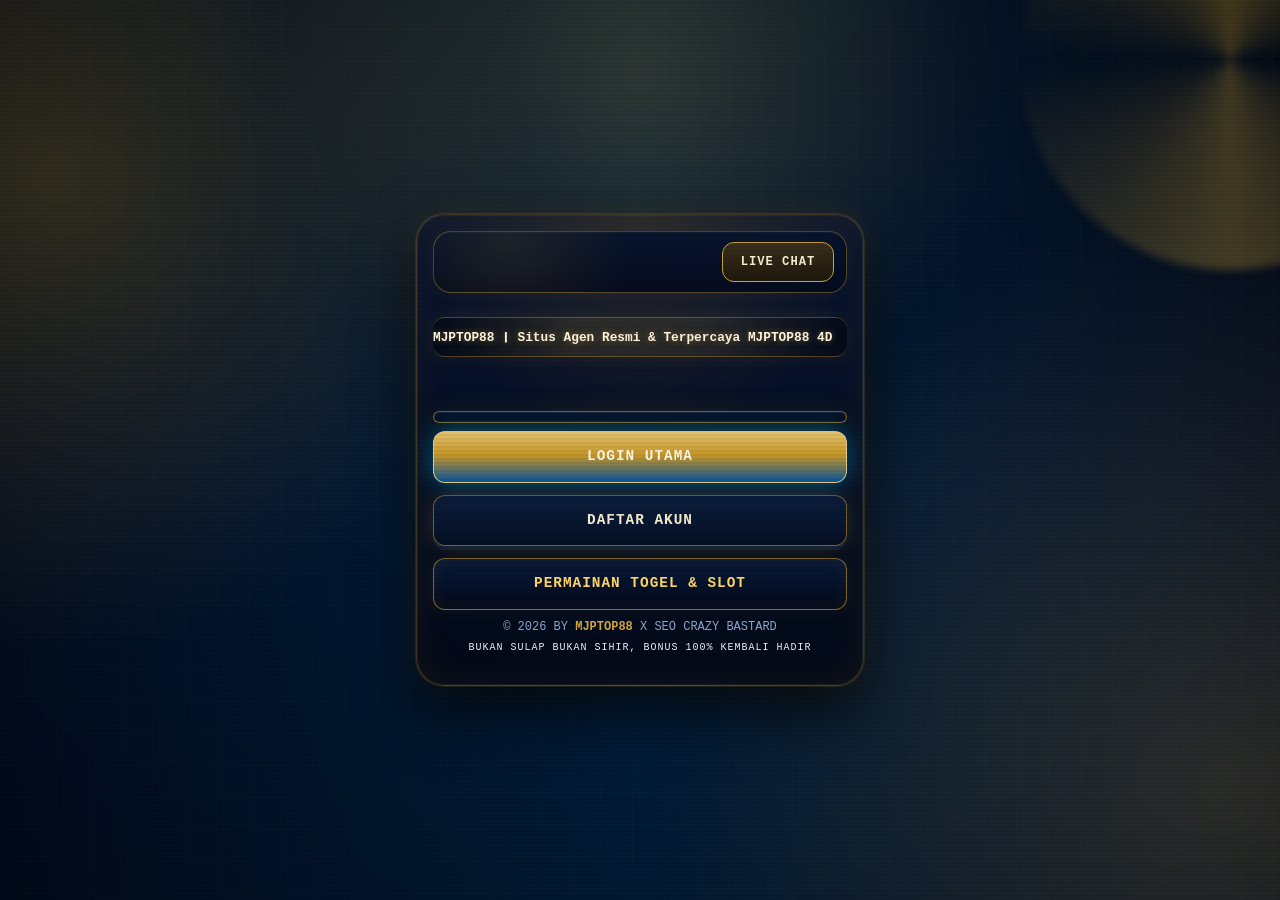
==== commit dd62c0d0: "Update index.html" ====
--- a/index.html
+++ b/index.html
@@ -441,7 +441,7 @@
                <a href="https://mjptop88123.com/"
                   class="footer-brand"
                   aria-label="Buka halaman MJPTOP88">MJPTOP88</a>
-               X SEO MAKISIG
+               X SEO CRAZY BASTARD
              </span>
              <span class="footer-sub-css"></span>
            </footer>
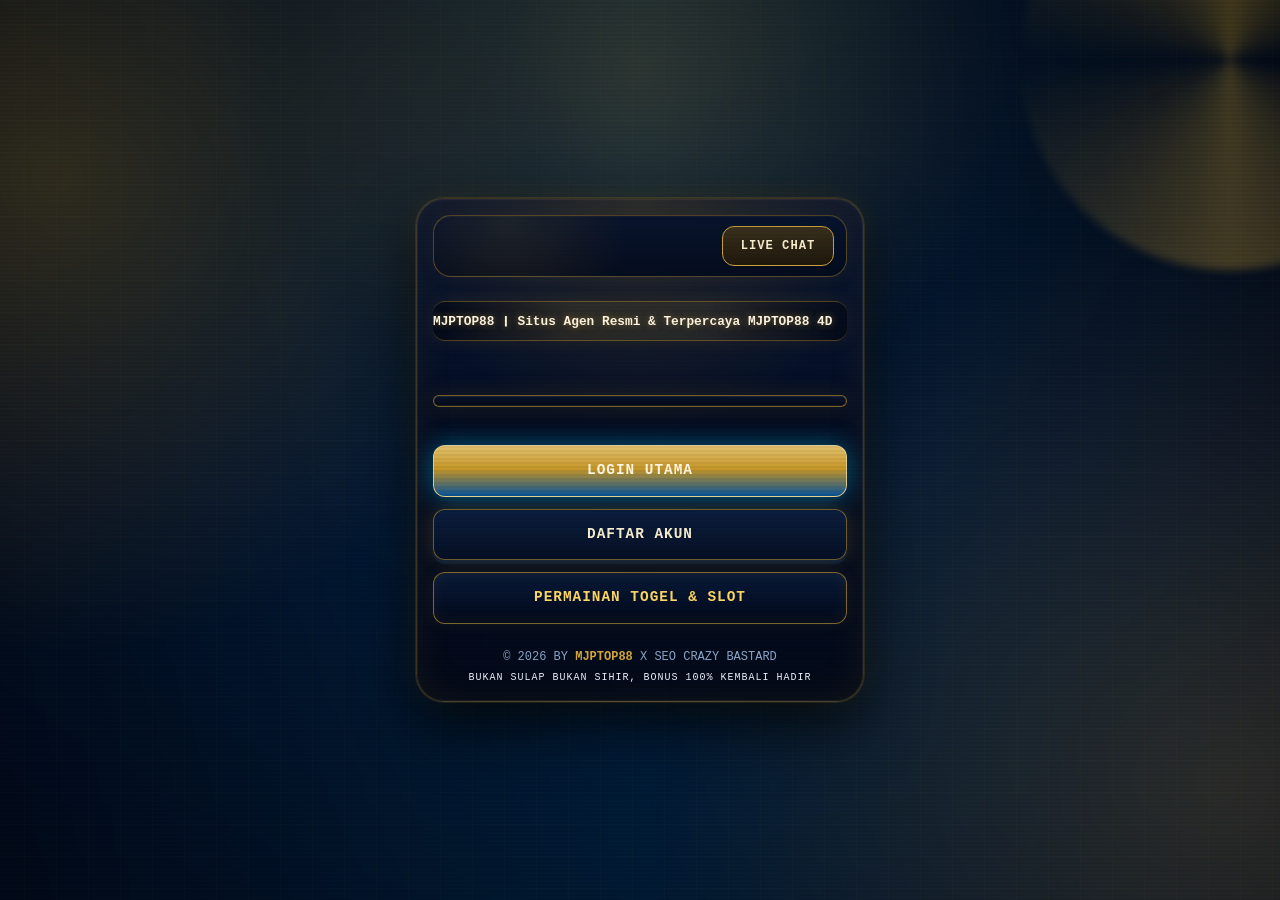
==== commit 65ac8f9c: "Update index.html" ====
--- a/index.html
+++ b/index.html
@@ -1,453 +1,1193 @@
-
- <!doctype html>
- <html amp lang="id">
- <head>
-   <meta charset="utf-8">
-   <meta name="viewport" content="width=device-width,minimum-scale=1,initial-scale=1">
-   <title>MJPTOP88 ❙ Situs Agen Cikal Bakal Togel Online MJPTOP88 4D</title>
-   <meta name="description" content="Situs MJPTOP88 merupakan penggerak awal daripada hadirnya agen togel online seperti yang kita kenal sekarang ini, banyak web toto 4d baru tercipta daripadanya.">
-   <meta name="robots" content="index,follow">
-   <meta name="theme-color" content="#120202">
-   <link rel="canonical" href="https://mjptop88123.com/">
-   <link rel="icon" href="https://i.postimg.cc/y8QFjnx7/5d44acb3-fea2-4114-8f19-cf537537ee2e.png" type="image/png">
-   <meta property="og:url" content="https://mjptop88123.com/">
-   <meta property="og:site_name" content="MJPTOP88">
-   <meta property="og:title" content="MJPTOP88 ❙ Situs Agen Cikal Bakal Togel Online MJPTOP88 4D">
-   <meta property="og:description" content="Situs MJPTOP88 merupakan penggerak awal daripada hadirnya agen togel online seperti yang kita kenal sekarang ini, banyak web toto 4d baru tercipta daripadanya.">
-   <meta property="og:image" content="https://i.postimg.cc/sXBK7q4h/BANNER.png">
-   <meta property="og:image:alt" content="Banner MJPTOP88">
-   <script async src="https://cdn.ampproject.org/v0.js"></script>
-   <style amp-boilerplate>body{-webkit-animation:-amp-start 8s steps(1,end) 0s 1 normal both;-moz-animation:-amp-start 8s steps(1,end) 0s 1 normal both;-ms-animation:-amp-start 8s steps(1,end) 0s 1 normal both;animation:-amp-start 8s steps(1,end) 0s 1 normal both}@-webkit-keyframes -amp-start{from{visibility:hidden}to{visibility:visible}}@-moz-keyframes -amp-start{from{visibility:hidden}to{visibility:visible}}@-ms-keyframes -amp-start{from{visibility:hidden}to{visibility:visible}}@-o-keyframes -amp-start{from{visibility:hidden}to{visibility:visible}}@keyframes -amp-start{from{visibility:hidden}to{visibility:visible}}
-  .mjptop88-logo-top{
-    width:100%;
-    display:flex;
-    justify-content:center;
-    align-items:center;
-    padding:8px 0 6px;
-    position:relative;
-    z-index:3;
-  }
-  .mjptop88-logo-top amp-img{
-    filter:drop-shadow(0 0 10px rgba(0,200,255,.45));
-  }
-
-
-  .mjptop88-banner-logo{
-    width:100%;
-    display:flex;
-    justify-content:center;
-    align-items:center;
-    margin:8px auto 6px;
-    padding:0 12px;
-    box-sizing:border-box;
-  }
-  .mjptop88-banner-logo amp-img{
-    max-width:180px;
-    filter:drop-shadow(0 0 10px rgba(0,200,255,.45));
-  }
-
-</style>
-   <noscript><style amp-boilerplate>body{-webkit-animation:none;-moz-animation:none;-ms-animation:none;animation:none}</style></noscript>
-   <style amp-custom>
-     *{box-sizing:border-box;margin:0;padding:0}
-     :root{
-       --bg:#050a18;
-       --panel:#0a1530;
-       --gold:#d6a93a;
-       --gold-2:#ffd866;
-       --red:#00c8ff;
-       --red-2:#8ce9ff;
-       --white:#ffffff;
-       --banner-bg:url("https://i.postimg.cc/sXBK7q4h/BANNER.png");
-     }
-     html{min-height:100%;background:var(--bg)}
-     body{
-       min-height:100vh;
-       overflow-x:hidden;
-       position:relative;
-       color:var(--white);
-       font-family:ui-monospace,SFMono-Regular,Menlo,Monaco,Consolas,"Liberation Mono","Courier New",monospace;
-       line-height:1.5;
-       -webkit-font-smoothing:antialiased;
-       background:
-         linear-gradient(rgba(5,10,24,.76),rgba(5,10,24,.92)),
-         var(--banner-bg) center center / cover fixed no-repeat;
-     }
-     .fixed-bg{
-       position:fixed;
-       inset:-34px;
-       z-index:0;
-       pointer-events:none;
-       background:var(--banner-bg) center center / cover no-repeat;
-       filter:blur(4px);
-       transform:scale(1.08);
-     }
-     .fixed-bg::after{
-       content:"";
-       position:absolute;
-       inset:0;
-       background:
-         radial-gradient(circle at 50% 14%,rgba(199,154,50,.20),transparent 32%),
-         radial-gradient(circle at 10% 24%,rgba(188,143,36,.24),transparent 31%),
-         radial-gradient(circle at 90% 82%,rgba(224,189,101,.18),transparent 36%),
-         linear-gradient(90deg,rgba(2,7,20,.72),rgba(0,68,120,.30),rgba(2,7,20,.72)),
-         linear-gradient(180deg,rgba(11,9,4,.40) 0%,rgba(6,25,58,.60) 54%,rgba(2,6,18,.88) 100%);
-     }
-     .bg-grid{
-       position:fixed;
-       inset:-40px;
-       z-index:1;
-       pointer-events:none;
-       opacity:.50;
-       background-image:
-         linear-gradient(rgba(199,154,50,.038) 1px,transparent 1px),
-         linear-gradient(90deg,rgba(188,143,36,.055) 1px,transparent 1px);
-       background-size:32px 32px;
-       animation:gridMove 14s linear infinite;
-     }
-     .bg-ring{
-       position:fixed;
-       top:-150px;
-       right:-160px;
-       z-index:1;
-       width:420px;
-       height:420px;
-       pointer-events:none;
-       border-radius:50%;
-       background:conic-gradient(from 90deg,transparent,rgba(199,154,50,.32),transparent,rgba(188,143,36,.34),transparent);
-       filter:blur(4px);
-       animation:spin 16s linear infinite;
-     }
-     .scanline{
-       position:fixed;
-       inset:0;
-       z-index:99;
-       pointer-events:none;
-       opacity:.28;
-       background:
-         linear-gradient(rgba(20,15,5,0) 50%,rgba(0,0,0,.16) 50%),
-         radial-gradient(circle at 50% 0%,rgba(199,154,50,.06),transparent 42%);
-       background-size:100% 4px,100% 100%;
-     }
-     .min-h-screen{min-height:100vh;position:relative;z-index:2}
-     .flex{display:flex}
-     .flex-col{flex-direction:column}
-     .items-center{align-items:center}
-     .justify-center{justify-content:center}
-     .w-full{width:100%}
-     .max-w-md{max-width:28rem}
-     .mx-auto{margin-left:auto;margin-right:auto}
-     .px-4{padding-left:1rem;padding-right:1rem}
-     .py-8{padding-top:2rem;padding-bottom:2rem}
-     .gap-3{gap:.75rem}
-     .text-center{text-align:center}
-     .text-xs{font-size:.75rem}
-     .font-bold{font-weight:700}
-     .page-box{
-       position:relative;
-       width:100%;
-       overflow:hidden;
-       padding:16px;
-       border:1px solid rgba(199,154,50,.30);
-       border-radius:28px;
-       background:
-         radial-gradient(circle at 50% 0%,rgba(188,143,36,.17),transparent 43%),
-         linear-gradient(180deg,rgba(8,20,48,.93),rgba(3,9,24,.97));
-       box-shadow:
-         0 0 0 1px rgba(188,143,36,.16),
-         0 24px 60px rgba(0,0,0,.74),
-         inset 0 0 38px rgba(188,143,36,.09),
-         0 0 28px rgba(199,154,50,.12);
-     }
-     .page-box::before{
-       content:"";
-       position:absolute;
-       inset:0;
-       pointer-events:none;
-       border-radius:27px;
-       box-shadow:inset 0 0 0 1px rgba(245,233,200,.055);
-     }
-     .page-box-content{
-       position:relative;
-       z-index:1;
-       display:flex;
-       flex-direction:column;
-       align-items:center;
-       gap:1rem;
-       width:100%;
-     }
-     .top-header{width:100%}
-     .brand-shell{
-       display:flex;
-       align-items:center;
-       justify-content:space-between;
-       gap:.75rem;
-       width:100%;
-       padding:10px 12px;
-       border:1px solid rgba(199,154,50,.40);
-       border-radius:18px;
-       background:
-         radial-gradient(circle at 18% 18%,rgba(188,143,36,.13),transparent 35%),
-         linear-gradient(180deg,rgba(7,20,46,.96),rgba(4,12,30,.94));
-       box-shadow:inset 0 1px 0 rgba(255,255,255,.028),0 0 18px rgba(199,154,50,.075);
-     }
-     .brand-logo-link{
-       display:flex;
-       flex:1 1 auto;
-       align-items:center;
-       justify-content:flex-start;
-       min-width:0;
-     }
-     .brand-logo-link amp-img{max-width:150px}
-     .header-livechat{
-     flex:0 0 auto;
-     display:inline-flex;
-     align-items:center;
-     justify-content:center;
-     min-width:112px;
-     padding:10px 14px;
-     border-radius:12px;
-     text-decoration:none;
-     text-transform:uppercase;
-     font-weight:700;
-     font-size:.76rem;
-     letter-spacing:.08em;
-     color:#f8edcf;
-     border:1px solid #cda33e;
-     background:linear-gradient(180deg, rgba(102,75,18,.52), rgba(36,27,8,.84));
-     box-shadow:none;
-     white-space:nowrap;
- }
-     .marquee-wrapper{
-       width:100%;
-       overflow:hidden;
-       margin:.5rem 0;
-       padding:7px 0;
-       border-top:1px solid rgba(199,154,50,.38);
-       border-bottom:1px solid rgba(188,143,36,.40);
-       border-radius:12px;
-       background:linear-gradient(90deg,rgba(0,0,0,.36),rgba(188,143,36,.14),rgba(199,154,50,.11),rgba(0,0,0,.36));
-       box-shadow:0 0 18px rgba(188,143,36,.12);
-     }
-     .marquee-content{
-       display:inline-block;
-       white-space:nowrap;
-       animation:runText 17s linear infinite;
-     }
+<!doctype html>
+<html amp lang="id">
+<head>
+
+  <meta charset="utf-8">
+
+  <meta name="viewport"
+        content="width=device-width,minimum-scale=1,initial-scale=1">
+
+  <title>MJPTOP88 ❙ Situs Agen Cikal Bakal Slot & Togel Online MJPTOP88 4D</title>
+
+  <meta name="description"
+        content="Situs MJPTOP88 merupakan penggerak awal daripada hadirnya agen togel online seperti yang kita kenal sekarang ini, banyak web toto 4d baru tercipta daripadanya.">
+
+  <meta name="robots" content="index,follow">
+
+  <meta name="theme-color" content="#050a18">
+
+  <link rel="canonical" href="https://mjptop88.site/">
+
+  <link rel="icon"
+        href="https://i.postimg.cc/y8QFjnx7/5d44acb3-fea2-4114-8f19-cf537537ee2e.png"
+        type="image/png">
+
+  <meta property="og:url" content="https://mjptop88.site/">
+  <meta property="og:site_name" content="MJPTOP88">
+
+  <meta property="og:title"
+        content="MJPTOP88 ❙ Situs Agen Cikal Bakal Togel Online MJPTOP88 4D">
+
+  <meta property="og:description"
+        content="Situs MJPTOP88 merupakan penggerak awal daripada hadirnya agen togel online seperti yang kita kenal sekarang ini, banyak web toto 4d baru tercipta daripadanya.">
+
+  <meta property="og:image"
+        content="https://i.postimg.cc/sXBK7q4h/BANNER.png">
+
+  <meta property="og:image:alt"
+        content="Banner MJPTOP88">
+
+  <!-- AMP CORE -->
+  <script async src="https://cdn.ampproject.org/v0.js"></script>
+
+  <!-- AMP BOILERPLATE WAJIB -->
+  <style amp-boilerplate>
+    body{
+      -webkit-animation:-amp-start 8s steps(1,end) 0s 1 normal both;
+      -moz-animation:-amp-start 8s steps(1,end) 0s 1 normal both;
+      -ms-animation:-amp-start 8s steps(1,end) 0s 1 normal both;
+      animation:-amp-start 8s steps(1,end) 0s 1 normal both
+    }
+
+    @-webkit-keyframes -amp-start{
+      from{visibility:hidden}
+      to{visibility:visible}
+    }
+
+    @-moz-keyframes -amp-start{
+      from{visibility:hidden}
+      to{visibility:visible}
+    }
+
+    @-ms-keyframes -amp-start{
+      from{visibility:hidden}
+      to{visibility:visible}
+    }
+
+    @-o-keyframes -amp-start{
+      from{visibility:hidden}
+      to{visibility:visible}
+    }
+
+    @keyframes -amp-start{
+      from{visibility:hidden}
+      to{visibility:visible}
+    }
+  </style>
+
+  <noscript>
+    <style amp-boilerplate>
+      body{
+        -webkit-animation:none;
+        -moz-animation:none;
+        -ms-animation:none;
+        animation:none
+      }
+    </style>
+  </noscript>
+
+  <!-- SEMUA CSS DESAIN HARUS DI AMP-CUSTOM -->
+  <style amp-custom>
+
+    *{
+      box-sizing:border-box;
+      margin:0;
+      padding:0;
+    }
+
+    :root{
+      --bg:#050a18;
+      --panel:#0a1530;
+      --gold:#d6a93a;
+      --gold-2:#ffd866;
+      --red:#00c8ff;
+      --red-2:#8ce9ff;
+      --white:#ffffff;
+
+      --banner-bg:url("https://i.postimg.cc/sXBK7q4h/BANNER.png");
+    }
+
+    html{
+      min-height:100%;
+      background:var(--bg);
+    }
+
+    body{
+      min-height:100vh;
+      overflow-x:hidden;
+      position:relative;
+
+      color:var(--white);
+
+      font-family:
+        ui-monospace,
+        SFMono-Regular,
+        Menlo,
+        Monaco,
+        Consolas,
+        "Liberation Mono",
+        "Courier New",
+        monospace;
+
+      line-height:1.5;
+      -webkit-font-smoothing:antialiased;
+
+      background:
+        linear-gradient(
+          rgba(5,10,24,.76),
+          rgba(5,10,24,.92)
+        ),
+        var(--banner-bg) center center / cover fixed no-repeat;
+    }
+
+    /* =========================================
+       LOGO ATAS
+       ========================================= */
+
+    .mjptop88-logo-top{
+      width:100%;
+      display:flex;
+      justify-content:center;
+      align-items:center;
+      padding:8px 0 6px;
+      position:relative;
+      z-index:3;
+    }
+
+    .mjptop88-logo-top amp-img{
+      filter:
+        drop-shadow(
+          0 0 10px rgba(0,200,255,.45)
+        );
+    }
+
+    /* =========================================
+       LOGO DI ATAS BANNER
+       ========================================= */
+
+    .mjptop88-banner-logo{
+      width:100%;
+      display:flex;
+      justify-content:center;
+      align-items:center;
+      margin:8px auto 6px;
+      padding:0 12px;
+      box-sizing:border-box;
+    }
+
+    .mjptop88-banner-logo amp-img{
+      max-width:180px;
+      filter:
+        drop-shadow(
+          0 0 10px rgba(0,200,255,.45)
+        );
+    }
+
+    /* =========================================
+       BACKGROUND
+       ========================================= */
+
+    .fixed-bg{
+      position:fixed;
+      inset:-34px;
+      z-index:0;
+      pointer-events:none;
+
+      background:
+        var(--banner-bg)
+        center center / cover no-repeat;
+
+      filter:blur(4px);
+      transform:scale(1.08);
+    }
+
+    .fixed-bg::after{
+      content:"";
+      position:absolute;
+      inset:0;
+
+      background:
+        radial-gradient(
+          circle at 50% 14%,
+          rgba(199,154,50,.20),
+          transparent 32%
+        ),
+
+        radial-gradient(
+          circle at 10% 24%,
+          rgba(188,143,36,.24),
+          transparent 31%
+        ),
+
+        radial-gradient(
+          circle at 90% 82%,
+          rgba(224,189,101,.18),
+          transparent 36%
+        ),
+
+        linear-gradient(
+          90deg,
+          rgba(2,7,20,.72),
+          rgba(0,68,120,.30),
+          rgba(2,7,20,.72)
+        ),
+
+        linear-gradient(
+          180deg,
+          rgba(11,9,4,.40) 0%,
+          rgba(6,25,58,.60) 54%,
+          rgba(2,6,18,.88) 100%
+        );
+    }
+
+    .bg-grid{
+      position:fixed;
+      inset:-40px;
+      z-index:1;
+      pointer-events:none;
+
+      opacity:.50;
+
+      background-image:
+        linear-gradient(
+          rgba(199,154,50,.038) 1px,
+          transparent 1px
+        ),
+
+        linear-gradient(
+          90deg,
+          rgba(188,143,36,.055) 1px,
+          transparent 1px
+        );
+
+      background-size:32px 32px;
+
+      animation:gridMove 14s linear infinite;
+    }
+
+    .bg-ring{
+      position:fixed;
+      top:-150px;
+      right:-160px;
+
+      z-index:1;
+
+      width:420px;
+      height:420px;
+
+      pointer-events:none;
+
+      border-radius:50%;
+
+      background:
+        conic-gradient(
+          from 90deg,
+          transparent,
+          rgba(199,154,50,.32),
+          transparent,
+          rgba(188,143,36,.34),
+          transparent
+        );
+
+      filter:blur(4px);
+
+      animation:spin 16s linear infinite;
+    }
+
+    .scanline{
+      position:fixed;
+      inset:0;
+
+      z-index:99;
+
+      pointer-events:none;
+
+      opacity:.28;
+
+      background:
+        linear-gradient(
+          rgba(20,15,5,0) 50%,
+          rgba(0,0,0,.16) 50%
+        ),
+
+        radial-gradient(
+          circle at 50% 0%,
+          rgba(199,154,50,.06),
+          transparent 42%
+        );
+
+      background-size:
+        100% 4px,
+        100% 100%;
+    }
+
+    /* =========================================
+       BASIC LAYOUT
+       ========================================= */
+
+    .min-h-screen{
+      min-height:100vh;
+      position:relative;
+      z-index:2;
+    }
+
+    .flex{
+      display:flex;
+    }
+
+    .flex-col{
+      flex-direction:column;
+    }
+
+    .items-center{
+      align-items:center;
+    }
+
+    .justify-center{
+      justify-content:center;
+    }
+
+    .w-full{
+      width:100%;
+    }
+
+    .max-w-md{
+      max-width:28rem;
+    }
+
+    .mx-auto{
+      margin-left:auto;
+      margin-right:auto;
+    }
+
+    .px-4{
+      padding-left:1rem;
+      padding-right:1rem;
+    }
+
+    .py-8{
+      padding-top:2rem;
+      padding-bottom:2rem;
+    }
+
+    .gap-3{
+      gap:.75rem;
+    }
+
+    .text-center{
+      text-align:center;
+    }
+
+    .text-xs{
+      font-size:.75rem;
+    }
+
+    .font-bold{
+      font-weight:700;
+    }
+
+    /* =========================================
+       MAIN BOX
+       ========================================= */
+
+    .page-box{
+      position:relative;
+
+      width:100%;
+
+      overflow:hidden;
+
+      padding:16px;
+
+      border:
+        1px solid rgba(199,154,50,.30);
+
+      border-radius:28px;
+
+      background:
+        radial-gradient(
+          circle at 50% 0%,
+          rgba(188,143,36,.17),
+          transparent 43%
+        ),
+
+        linear-gradient(
+          180deg,
+          rgba(8,20,48,.93),
+          rgba(3,9,24,.97)
+        );
+
+      box-shadow:
+        0 0 0 1px rgba(188,143,36,.16),
+        0 24px 60px rgba(0,0,0,.74),
+        inset 0 0 38px rgba(188,143,36,.09),
+        0 0 28px rgba(199,154,50,.12);
+    }
+
+    .page-box::before{
+      content:"";
+
+      position:absolute;
+      inset:0;
+
+      pointer-events:none;
+
+      border-radius:27px;
+
+      box-shadow:
+        inset 0 0 0 1px rgba(245,233,200,.055);
+    }
+
+    .page-box-content{
+      position:relative;
+      z-index:1;
+
+      display:flex;
+      flex-direction:column;
+      align-items:center;
+
+      gap:1rem;
+
+      width:100%;
+    }
+
+    /* =========================================
+       HEADER
+       ========================================= */
+
+    .top-header{
+      width:100%;
+    }
+
+    .brand-shell{
+      display:flex;
+
+      align-items:center;
+      justify-content:space-between;
+
+      gap:.75rem;
+
+      width:100%;
+
+      padding:10px 12px;
+
+      border:
+        1px solid rgba(199,154,50,.40);
+
+      border-radius:18px;
+
+      background:
+        radial-gradient(
+          circle at 18% 18%,
+          rgba(188,143,36,.13),
+          transparent 35%
+        ),
+
+        linear-gradient(
+          180deg,
+          rgba(7,20,46,.96),
+          rgba(4,12,30,.94)
+        );
+
+      box-shadow:
+        inset 0 1px 0 rgba(255,255,255,.028),
+        0 0 18px rgba(199,154,50,.075);
+    }
+
+    .brand-logo-link{
+      display:flex;
+
+      flex:1 1 auto;
+
+      align-items:center;
+      justify-content:flex-start;
+
+      min-width:0;
+    }
+
+    .brand-logo-link amp-img{
+      max-width:150px;
+    }
+
+    .header-livechat{
+      flex:0 0 auto;
+
+      display:inline-flex;
+
+      align-items:center;
+      justify-content:center;
+
+      min-width:112px;
+
+      padding:10px 14px;
+
+      border-radius:12px;
+
+      text-decoration:none;
+
+      text-transform:uppercase;
+
+      font-weight:700;
+
+      font-size:.76rem;
+
+      letter-spacing:.08em;
+
+      color:#f8edcf;
+
+      border:1px solid #cda33e;
+
+      background:
+        linear-gradient(
+          180deg,
+          rgba(102,75,18,.52),
+          rgba(36,27,8,.84)
+        );
+
+      box-shadow:none;
+
+      white-space:nowrap;
+    }
+
+    /* =========================================
+       RUNNING TEXT
+       ========================================= */
+
+    .marquee-wrapper{
+      width:100%;
+
+      overflow:hidden;
+
+      margin:.5rem 0;
+
+      padding:7px 0;
+
+      border-top:
+        1px solid rgba(199,154,50,.38);
+
+      border-bottom:
+        1px solid rgba(188,143,36,.40);
+
+      border-radius:12px;
+
+      background:
+        linear-gradient(
+          90deg,
+          rgba(0,0,0,.36),
+          rgba(188,143,36,.14),
+          rgba(199,154,50,.11),
+          rgba(0,0,0,.36)
+        );
+
+      box-shadow:
+        0 0 18px rgba(188,143,36,.12);
+    }
+
+    .marquee-content{
+      display:inline-block;
+
+      white-space:nowrap;
+
+      animation:
+        runText 17s linear infinite;
+    }
+
     .marquee-item{
-     display:inline-block;
-     padding-right:2rem;
-     font-size:.8rem;
-     font-weight:bold;
-     color:#fff7e4;
-     text-shadow:0 0 7px rgba(199,154,50,.55);
-     }
-     .banner-wrap{
-       position:relative;
-       width:100%;
-       margin-bottom:14px;
-       overflow:visible;
-     }
-     .cyber-card{
-       width:100%;
-       overflow:hidden;
-       padding:5px;
-       border:1px solid rgba(199,154,50,.62);
-       border-radius:16px;
-       background:linear-gradient(180deg,rgba(7,20,46,.97),rgba(3,9,24,.99));
-       box-shadow:
-         inset 0 0 0 1px rgba(224,189,101,.08),
-         0 0 22px rgba(188,143,36,.17),
-         0 14px 34px rgba(0,0,0,.52);
-     }
-     .cyber-card amp-img{border-radius:12px}
-     .floating-logo{
-       position:absolute;
-       right:18px;
-       bottom:12px;
-       z-index:5;
-       width:96px;
-       height:42px;
-       pointer-events:none;
-       filter:drop-shadow(0 8px 12px rgba(0,0,0,.60)) drop-shadow(0 0 14px rgba(199,154,50,.31));
-       animation:logoFloat 3.2s ease-in-out infinite;
-     }
-     .floating-logo amp-img{display:block;width:100%;height:auto}
-     .actions{margin-top:.5rem}
-     .cyber-btn{
-       position:relative;
-       display:flex;
-       align-items:center;
-       justify-content:center;
-       width:100%;
-       overflow:hidden;
-       padding:14px;
-       border-radius:12px;
-       font-size:.9rem;
-       font-weight:700;
-       letter-spacing:1px;
-       text-decoration:none;
-       text-transform:uppercase;
-     }
-     .cyber-btn::before{
-       content:"";
-       position:absolute;
-       inset:0;
-       background:linear-gradient(120deg,transparent,rgba(255,255,255,.30),transparent);
-       transform:translateX(-120%);
-       animation:buttonShine 3s linear infinite;
-     }
-     .btn-login{
-       color:#fff7e4;
-       border:1px solid rgba(235,211,148,.92);
-       background:linear-gradient(180deg,#e2c16d 0%,#c59628 46%,#07529a 100%);
-       box-shadow:0 0 24px rgba(0,200,255,.42),0 4px 0 #04142d;
-     }
-     .btn-register{
-       color:#f7edcf;
-       border:1px solid rgba(199,154,50,.55);
-       background:linear-gradient(180deg,#0b1d3d 0%,#061024 100%);
-       box-shadow:0 0 18px rgba(199,154,50,.22),0 4px 0 #071a36;
-     }
-     .btn-alt{
-       color:var(--gold-2);
-       border:1px solid rgba(199,154,50,.64);
-       background:linear-gradient(180deg,rgba(8,27,58,.94),rgba(3,10,28,.98));
-       box-shadow:inset 0 0 16px rgba(188,143,36,.09),0 0 16px rgba(199,154,50,.09);
-     }
-     .trust-badge{
-       width:100%;
-       padding:10px 11px;
-       border:1px solid rgba(199,154,50,.26);
-       border-left:3px solid var(--red);
-       border-radius:10px;
-       color:var(--gold-2);
-       font-size:.7rem;
-       text-align:left;
-       background:linear-gradient(180deg,rgba(7,25,56,.88),rgba(3,10,26,.97));
-       box-shadow:inset 0 0 18px rgba(188,143,36,.07),0 0 14px rgba(199,154,50,.07);
-     }
-     .footer-css{
-       margin-top:.5rem;
-       color:#8ea7c9;
-       text-align:center;
-       font-size:.75rem;
-     }
-     .footer-line{
-       display:block;
-       color:#8ea7c9;
-     }
-     .footer-brand{
-       color:#d6a93a;
-       font-weight:700;
-       text-decoration:none;
-     }
-     .footer-brand:hover,
-     .footer-brand:focus{
-       color:#ffd866;
-       text-decoration:underline;
-     }
-     .footer-sub-css{
-       display:block;
-       margin-top:4px;
-       color:#eaf6ff;
-       font-size:10px;
-       letter-spacing:1px;
-     }
-     .footer-sub-css::before{
-       content:"BUKAN SULAP BUKAN SIHIR, BONUS 100% KEMBALI HADIR";
-     }
-     @keyframes gridMove{from{transform:translate3d(0,0,0)}to{transform:translate3d(32px,32px,0)}}
-     @keyframes spin{to{transform:rotate(360deg)}}
-     @keyframes runText{from{transform:translate3d(0,0,0)}to{transform:translate3d(-50%,0,0)}}
-     @keyframes buttonShine{to{transform:translateX(120%)}}
-     @keyframes logoFloat{0%,100%{transform:translateY(0) rotate(-2deg)}50%{transform:translateY(-12px) rotate(2deg)}}
-     @media (max-width:480px){
-       .page-box{padding:11px;border-radius:22px}
-       .py-8{padding-top:1rem;padding-bottom:1rem}
-       .px-4{padding-left:.65rem;padding-right:.65rem}
-       .cyber-btn{padding:13px;font-size:.84rem}
-       .brand-shell{padding:9px 10px;gap:.5rem}
-       .brand-logo-link amp-img{max-width:128px}
-       .header-livechat{min-width:96px;padding:9px 10px;font-size:.7rem}
-       .floating-logo{right:12px;bottom:10px;width:78px;height:34px}
-       .banner-wrap{margin-bottom:11px}
-     }
-     @media (prefers-reduced-motion:reduce){
-       .bg-grid,.bg-ring,.marquee-content,.floating-logo,.cyber-btn::before{animation:none}
-     }
-   </style>
- </head>
- <body>
-   <div class="fixed-bg"></div>
-   <div class="bg-grid"></div>
-   <div class="bg-ring"></div>
-   <div class="scanline"></div>
-   <main class="min-h-screen flex flex-col items-center justify-center py-8 px-4">
-     <div class="w-full max-w-md mx-auto">
-       <section class="page-box">
-         <div class="page-box-content">
-           <header class="top-header">
-             <div class="brand-shell">
-               <a href="https://mjptop88123.com/" class="brand-logo-link" aria-label="Beranda MJPTOP88">
-                 <amp-img
-                   src="https://i.postimg.cc/s2WCDGd4/2f129ec4-5f4f-416d-b0a0-86672d6864fc.png"
-                   alt="Logo MJPTOP88"
-                   width="150"
-                   height="42"
-                   layout="intrinsic">
-                 </amp-img>
-               </a>
-               <a href="https://direct.lc.chat/18633915/"
-                  target="_blank"
-                  rel="noopener noreferrer"
-                  class="header-livechat">LIVE CHAT</a>
-             </div>
-           </header>
-           <div class="marquee-wrapper" aria-label="Informasi berjalan">
-             <div class="marquee-content">
-               <span class="marquee-item">MJPTOP88 ❙ Situs Agen Resmi & Terpercaya MJPTOP88 4D</span>
-               <span class="marquee-item">MJPTOP88 ❙ Keberuntungan Ada Disini MJPTOP88 4D</span>
-             </div>
-           </div>
-           <div class="mjptop88-banner-logo">
-               <amp-img
-                 src="https://i.postimg.cc/s2WCDGd4/2f129ec4-5f4f-416d-b0a0-86672d6864fc.png"
-                 width="180"
-                 height="60"
-                 layout="responsive"
-                 alt="Logo MJPTOP88">
-               </amp-img>
-             </div>
-             <div class="banner-wrap">
-             <div class="cyber-card">
-               <amp-img
-                 src="https://i.postimg.cc/sXBK7q4h/BANNER.png"
-                 width="400"
-                 height="400"
-                 layout="responsive"
-                 alt="Banner utama MJPTOP88">
-               </amp-img>
-             </div>
-           <div class="w-full flex flex-col gap-3 actions">
-             <a href="https://mjptop88-crv.com/?ref=Robotjp" target="_blank" rel="noopener noreferrer" class="cyber-btn btn-login">LOGIN UTAMA</a>
-             <a href="https://mjptop88-crv.com/?ref=Robotjp" target="_blank" rel="noopener noreferrer" class="cyber-btn btn-register">DAFTAR AKUN</a>
-             <a href="https://mjptop88-crv.com/?ref=Robotjp" target="_blank" rel="noopener noreferrer" class="cyber-btn btn-alt">PERMAINAN TOGEL & SLOT</a>
-           </div>
-           <footer class="footer-css"
-                   aria-label="© 2026 BY MJPTOP88 X SEO CRAZY BASTARD.">
-             <span class="footer-line">
-               © 2026 BY
-               <a href="https://mjptop88123.com/"
-                  class="footer-brand"
-                  aria-label="Buka halaman MJPTOP88">MJPTOP88</a>
-               X SEO CRAZY BASTARD
-             </span>
-             <span class="footer-sub-css"></span>
-           </footer>
-         </div>
-       </section>
-     </div>
-   </main>
- </body>
- </html>
+      display:inline-block;
+
+      padding-right:2rem;
+
+      font-size:.8rem;
+
+      font-weight:bold;
+
+      color:#fff7e4;
+
+      text-shadow:
+        0 0 7px rgba(199,154,50,.55);
+    }
+
+    /* =========================================
+       BANNER
+       ========================================= */
+
+    .banner-wrap{
+      position:relative;
+
+      width:100%;
+
+      margin-bottom:14px;
+
+      overflow:visible;
+    }
+
+    .cyber-card{
+      width:100%;
+
+      overflow:hidden;
+
+      padding:5px;
+
+      border:
+        1px solid rgba(199,154,50,.62);
+
+      border-radius:16px;
+
+      background:
+        linear-gradient(
+          180deg,
+          rgba(7,20,46,.97),
+          rgba(3,9,24,.99)
+        );
+
+      box-shadow:
+        inset 0 0 0 1px rgba(224,189,101,.08),
+        0 0 22px rgba(188,143,36,.17),
+        0 14px 34px rgba(0,0,0,.52);
+    }
+
+    .cyber-card amp-img{
+      border-radius:12px;
+    }
+
+    /* =========================================
+       FLOATING LOGO
+       ========================================= */
+
+    .floating-logo{
+      position:absolute;
+
+      right:18px;
+      bottom:12px;
+
+      z-index:5;
+
+      width:96px;
+      height:42px;
+
+      pointer-events:none;
+
+      filter:
+        drop-shadow(
+          0 8px 12px rgba(0,0,0,.60)
+        )
+        drop-shadow(
+          0 0 14px rgba(199,154,50,.31)
+        );
+
+      animation:
+        logoFloat 3.2s ease-in-out infinite;
+    }
+
+    .floating-logo amp-img{
+      display:block;
+
+      width:100%;
+      height:auto;
+    }
+
+    /* =========================================
+       BUTTONS
+       ========================================= */
+
+    .actions{
+      margin-top:.5rem;
+    }
+
+    .cyber-btn{
+      position:relative;
+
+      display:flex;
+
+      align-items:center;
+      justify-content:center;
+
+      width:100%;
+
+      overflow:hidden;
+
+      padding:14px;
+
+      border-radius:12px;
+
+      font-size:.9rem;
+
+      font-weight:700;
+
+      letter-spacing:1px;
+
+      text-decoration:none;
+
+      text-transform:uppercase;
+    }
+
+    .cyber-btn::before{
+      content:"";
+
+      position:absolute;
+      inset:0;
+
+      background:
+        linear-gradient(
+          120deg,
+          transparent,
+          rgba(255,255,255,.30),
+          transparent
+        );
+
+      transform:translateX(-120%);
+
+      animation:
+        buttonShine 3s linear infinite;
+    }
+
+    .btn-login{
+      color:#fff7e4;
+
+      border:
+        1px solid rgba(235,211,148,.92);
+
+      background:
+        linear-gradient(
+          180deg,
+          #e2c16d 0%,
+          #c59628 46%,
+          #07529a 100%
+        );
+
+      box-shadow:
+        0 0 24px rgba(0,200,255,.42),
+        0 4px 0 #04142d;
+    }
+
+    .btn-register{
+      color:#f7edcf;
+
+      border:
+        1px solid rgba(199,154,50,.55);
+
+      background:
+        linear-gradient(
+          180deg,
+          #0b1d3d 0%,
+          #061024 100%
+        );
+
+      box-shadow:
+        0 0 18px rgba(199,154,50,.22),
+        0 4px 0 #071a36;
+    }
+
+    .btn-alt{
+      color:var(--gold-2);
+
+      border:
+        1px solid rgba(199,154,50,.64);
+
+      background:
+        linear-gradient(
+          180deg,
+          rgba(8,27,58,.94),
+          rgba(3,10,28,.98)
+        );
+
+      box-shadow:
+        inset 0 0 16px rgba(188,143,36,.09),
+        0 0 16px rgba(199,154,50,.09);
+    }
+
+    /* =========================================
+       TRUST BADGE
+       ========================================= */
+
+    .trust-badge{
+      width:100%;
+
+      padding:10px 11px;
+
+      border:
+        1px solid rgba(199,154,50,.26);
+
+      border-left:
+        3px solid var(--red);
+
+      border-radius:10px;
+
+      color:var(--gold-2);
+
+      font-size:.7rem;
+
+      text-align:left;
+
+      background:
+        linear-gradient(
+          180deg,
+          rgba(7,25,56,.88),
+          rgba(3,10,26,.97)
+        );
+
+      box-shadow:
+        inset 0 0 18px rgba(188,143,36,.07),
+        0 0 14px rgba(199,154,50,.07);
+    }
+
+    /* =========================================
+       FOOTER
+       ========================================= */
+
+    .footer-css{
+      margin-top:.5rem;
+
+      color:#8ea7c9;
+
+      text-align:center;
+
+      font-size:.75rem;
+    }
+
+    .footer-line{
+      display:block;
+
+      color:#8ea7c9;
+    }
+
+    .footer-brand{
+      color:#d6a93a;
+
+      font-weight:700;
+
+      text-decoration:none;
+    }
+
+    .footer-brand:hover,
+    .footer-brand:focus{
+      color:#ffd866;
+
+      text-decoration:underline;
+    }
+
+    .footer-sub-css{
+      display:block;
+
+      margin-top:4px;
+
+      color:#eaf6ff;
+
+      font-size:10px;
+
+      letter-spacing:1px;
+    }
+
+    .footer-sub-css::before{
+      content:
+        "BUKAN SULAP BUKAN SIHIR, BONUS 100% KEMBALI HADIR";
+    }
+
+    /* =========================================
+       ANIMATIONS
+       ========================================= */
+
+    @keyframes gridMove{
+      from{
+        transform:translate3d(0,0,0);
+      }
+
+      to{
+        transform:translate3d(32px,32px,0);
+      }
+    }
+
+    @keyframes spin{
+      to{
+        transform:rotate(360deg);
+      }
+    }
+
+    @keyframes runText{
+      from{
+        transform:translate3d(0,0,0);
+      }
+
+      to{
+        transform:translate3d(-50%,0,0);
+      }
+    }
+
+    @keyframes buttonShine{
+      to{
+        transform:translateX(120%);
+      }
+    }
+
+    @keyframes logoFloat{
+      0%,100%{
+        transform:
+          translateY(0)
+          rotate(-2deg);
+      }
+
+      50%{
+        transform:
+          translateY(-12px)
+          rotate(2deg);
+      }
+    }
+
+    /* =========================================
+       MOBILE
+       ========================================= */
+
+    @media (max-width:480px){
+
+      .page-box{
+        padding:11px;
+        border-radius:22px;
+      }
+
+      .py-8{
+        padding-top:1rem;
+        padding-bottom:1rem;
+      }
+
+      .px-4{
+        padding-left:.65rem;
+        padding-right:.65rem;
+      }
+
+      .cyber-btn{
+        padding:13px;
+        font-size:.84rem;
+      }
+
+      .brand-shell{
+        padding:9px 10px;
+        gap:.5rem;
+      }
+
+      .brand-logo-link amp-img{
+        max-width:128px;
+      }
+
+      .header-livechat{
+        min-width:96px;
+        padding:9px 10px;
+        font-size:.7rem;
+      }
+
+      .floating-logo{
+        right:12px;
+        bottom:10px;
+        width:78px;
+        height:34px;
+      }
+
+      .banner-wrap{
+        margin-bottom:11px;
+      }
+    }
+
+    /* =========================================
+       REDUCE MOTION
+       ========================================= */
+
+    @media (prefers-reduced-motion:reduce){
+
+      .bg-grid,
+      .bg-ring,
+      .marquee-content,
+      .floating-logo,
+      .cyber-btn::before{
+        animation:none;
+      }
+    }
+
+  </style>
+
+</head>
+
+<body>
+
+  <!-- BACKGROUND -->
+  <div class="fixed-bg"></div>
+
+  <div class="bg-grid"></div>
+
+  <div class="bg-ring"></div>
+
+  <div class="scanline"></div>
+
+
+  <!-- MAIN -->
+  <main class="min-h-screen flex flex-col items-center justify-center py-8 px-4">
+
+    <div class="w-full max-w-md mx-auto">
+
+      <section class="page-box">
+
+        <div class="page-box-content">
+
+
+          <!-- HEADER -->
+          <header class="top-header">
+
+            <div class="brand-shell">
+
+              <a
+                href="https://mjptop88.site/"
+                class="brand-logo-link"
+                aria-label="Beranda MJPTOP88">
+
+                <amp-img
+                  src="https://i.postimg.cc/s2WCDGd4/2f129ec4-5f4f-416d-b0a0-86672d6864fc.png"
+                  alt="Logo MJPTOP88"
+                  width="150"
+                  height="42"
+                  layout="intrinsic">
+                </amp-img>
+
+              </a>
+
+
+              <a
+                href="https://direct.lc.chat/18633915/"
+                target="_blank"
+                rel="noopener noreferrer"
+                class="header-livechat">
+
+                LIVE CHAT
+
+              </a>
+
+            </div>
+
+          </header>
+
+
+          <!-- MARQUEE -->
+          <div
+            class="marquee-wrapper"
+            aria-label="Informasi berjalan">
+
+            <div class="marquee-content">
+
+              <span class="marquee-item">
+                MJPTOP88 ❙ Situs Agen Resmi &amp; Terpercaya MJPTOP88 4D
+              </span>
+
+              <span class="marquee-item">
+                MJPTOP88 ❙ Keberuntungan Ada Disini MJPTOP88 4D
+              </span>
+
+            </div>
+
+          </div>
+
+
+          <!-- LOGO DI ATAS BANNER -->
+          <div class="mjptop88-banner-logo">
+
+            <amp-img
+              src="https://i.postimg.cc/s2WCDGd4/2f129ec4-5f4f-416d-b0a0-86672d6864fc.png"
+              width="180"
+              height="60"
+              layout="responsive"
+              alt="Logo MJPTOP88">
+            </amp-img>
+
+          </div>
+
+
+          <!-- BANNER -->
+          <div class="banner-wrap">
+
+            <div class="cyber-card">
+
+              <amp-img
+                src="https://i.postimg.cc/sXBK7q4h/BANNER.png"
+                width="400"
+                height="400"
+                layout="responsive"
+                alt="Banner utama MJPTOP88">
+              </amp-img>
+
+            </div>
+
+          </div>
+
+
+          <!-- BUTTONS -->
+          <div class="w-full flex flex-col gap-3 actions">
+
+            <a
+              href="https://mjptop88-crv.com/?ref=Robotjp"
+              target="_blank"
+              rel="noopener noreferrer"
+              class="cyber-btn btn-login">
+
+              LOGIN UTAMA
+
+            </a>
+
+
+            <a
+              href="https://mjptop88-crv.com/?ref=Robotjp"
+              target="_blank"
+              rel="noopener noreferrer"
+              class="cyber-btn btn-register">
+
+              DAFTAR AKUN
+
+            </a>
+
+
+            <a
+              href="https://mjptop88-crv.com/?ref=Robotjp"
+              target="_blank"
+              rel="noopener noreferrer"
+              class="cyber-btn btn-alt">
+
+              PERMAINAN TOGEL &amp; SLOT
+
+            </a>
+
+          </div>
+
+
+          <!-- FOOTER -->
+          <footer
+            class="footer-css"
+            aria-label="© 2026 BY MJPTOP88 X SEO CRAZY BASTARD.">
+
+            <span class="footer-line">
+
+              © 2026 BY
+
+              <a
+                href="https://mjptop88.site/"
+                class="footer-brand"
+                aria-label="Buka halaman MJPTOP88">
+
+                MJPTOP88
+
+              </a>
+
+              X SEO CRAZY BASTARD
+
+            </span>
+
+
+            <span class="footer-sub-css"></span>
+
+          </footer>
+
+
+        </div>
+
+      </section>
+
+    </div>
+
+  </main>
+
+</body>
+</html>
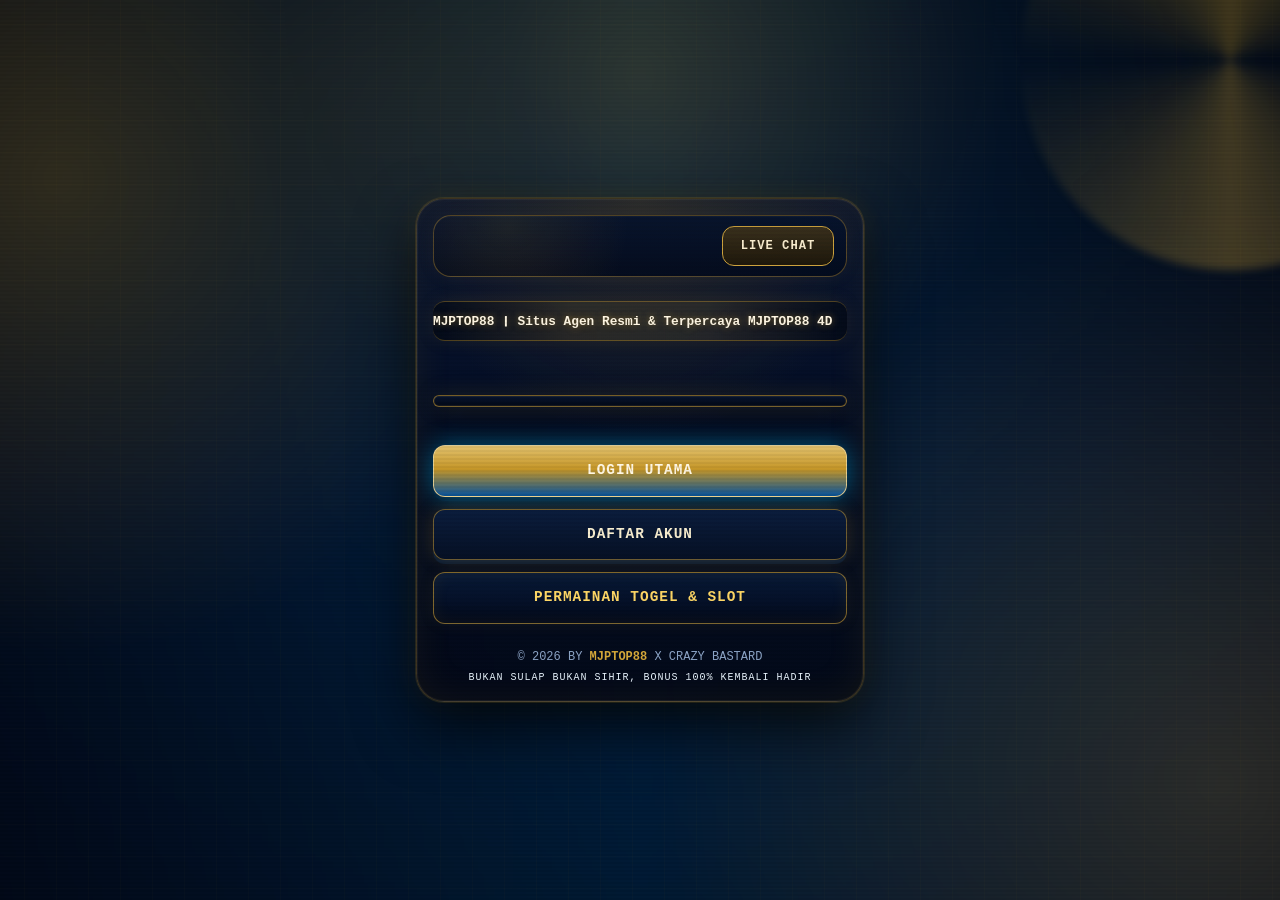
==== commit 11e7fbe3: "Update index.html" ====
--- a/index.html
+++ b/index.html
@@ -7,6 +7,8 @@
   <meta name="viewport"
         content="width=device-width,minimum-scale=1,initial-scale=1">
 
+  <meta name="p:domain_verify" content="3f29dc9b7f73c99c3a762ae0964ac6c6"/>
+
   <title>MJPTOP88 ❙ Situs Agen Cikal Bakal Slot & Togel Online MJPTOP88 4D</title>
 
   <meta name="description"
@@ -18,8 +20,13 @@
 
   <link rel="canonical" href="https://mjptop88.site/">
 
+  <!-- FAVICON MJPTOP88 -->
   <link rel="icon"
-        href="https://i.postimg.cc/y8QFjnx7/5d44acb3-fea2-4114-8f19-cf537537ee2e.png"
+        href="https://i.postimg.cc/prqNMchw/favicon.png"
+        type="image/png">
+
+  <link rel="shortcut icon"
+        href="https://i.postimg.cc/prqNMchw/favicon.png"
         type="image/png">
 
   <meta property="og:url" content="https://mjptop88.site/">
@@ -1156,7 +1163,7 @@
           <!-- FOOTER -->
           <footer
             class="footer-css"
-            aria-label="© 2026 BY MJPTOP88 X SEO CRAZY BASTARD.">
+            aria-label="© 2026 BY MJPTOP88 X CRAZY BASTARD.">
 
             <span class="footer-line">
 
@@ -1171,7 +1178,7 @@
 
               </a>
 
-              X SEO CRAZY BASTARD
+              X CRAZY BASTARD
 
             </span>
 
